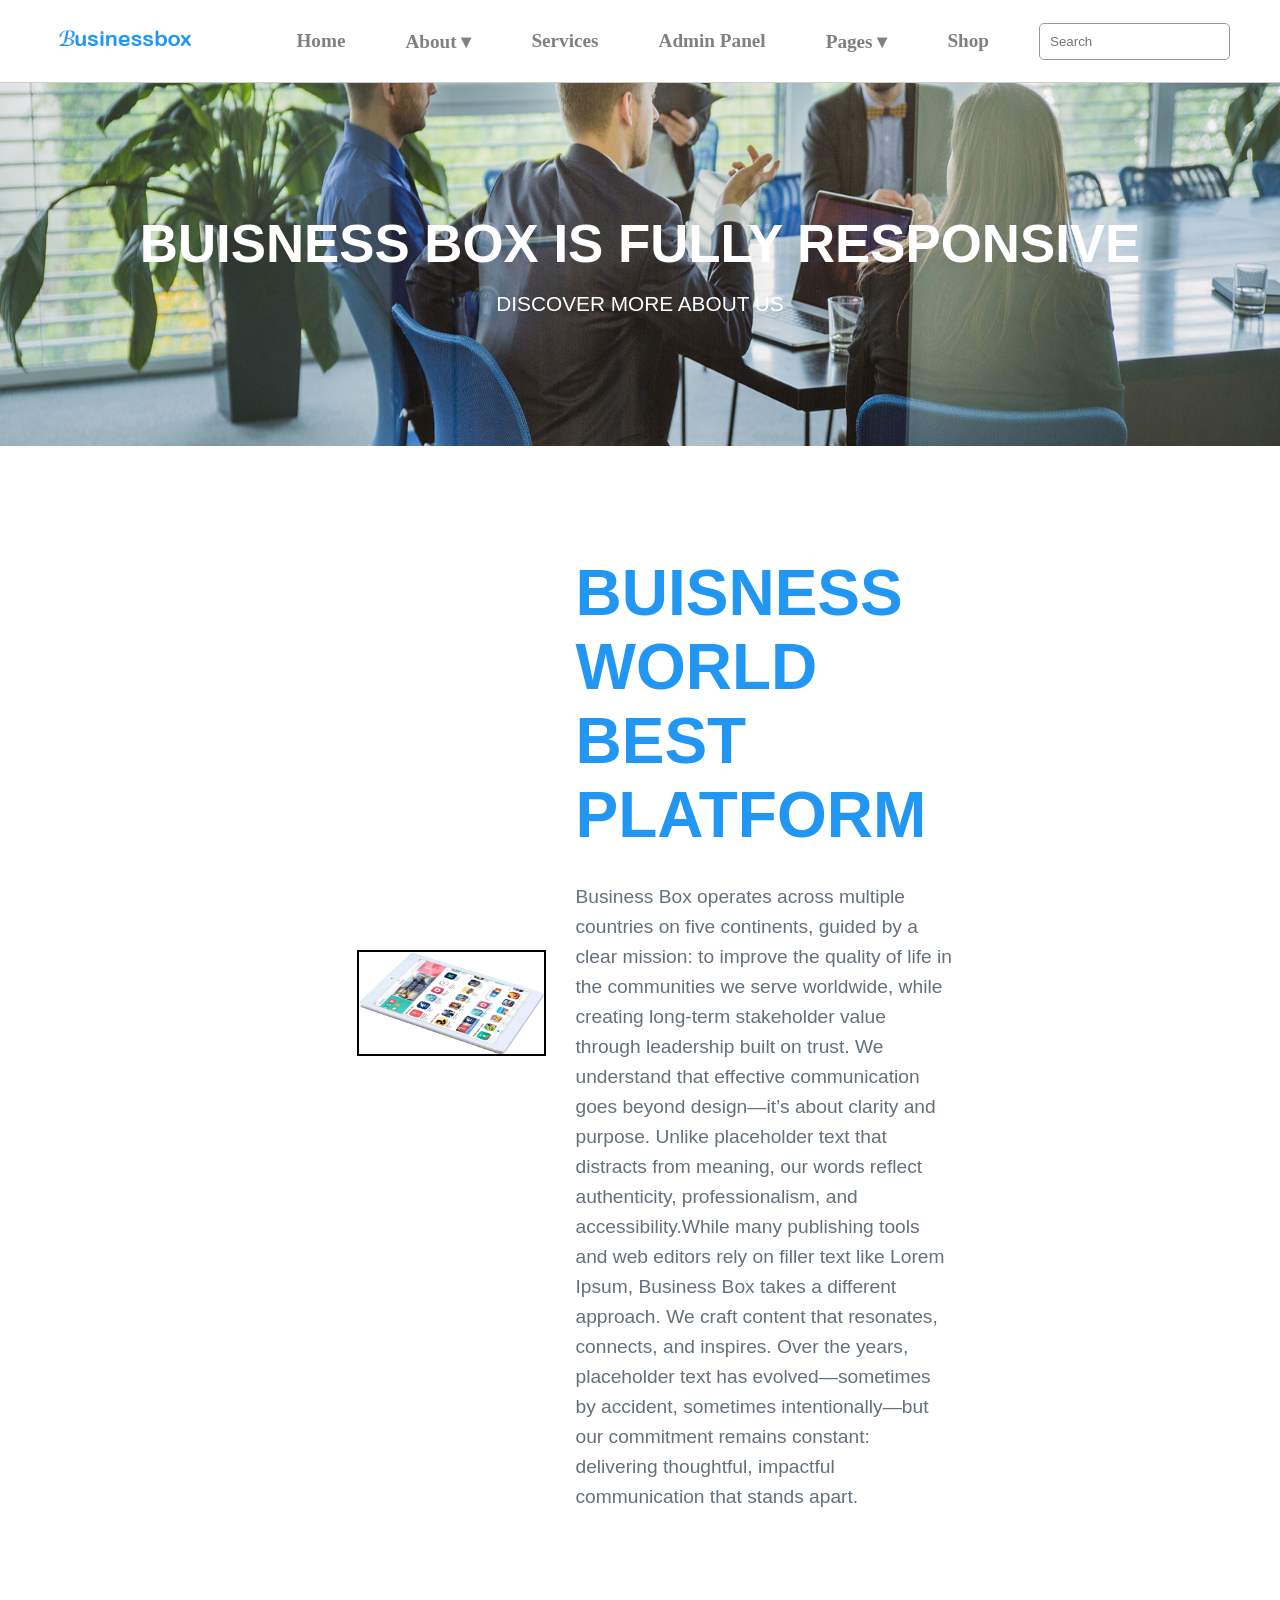
==== about.html @ 348d7e83 "swaped position of decIMG and decTXT, then added a border to the decIMG for better visbility" ====
<!DOCTYPE html>
<html lang="en">
<head>
     <meta charset="UTF-8">
     <meta name="viewport" content="width=device-width, initial-scale=1.0">
     <title>About us</title>
     <link rel="stylesheet" href="trueNorth.css">
</head>
<body>
      <!--HEADER SECTION -->

    <header id="header">
        <!-- company logo -->
        <div class="logo">
            <a href="index.html">
                <img src="images/logo-s.png" alt="TrueNorth Logo">
            </a>

        </div>

        <!-- top navigation links -->
        <nav id="topNav">

            <a href="index.html">Home</a>
            <div class="dropdown">
                <a href="">About &#9662</a>
                <div class="dropdownContent">
                    <a href="about.html">About us</a>
                    <a href="project.html">projects</a>
                    <a href="contact.html">contact us</a>
                </div>
            </div>
            <a href="services.html">Services</a>
            <a href="admin.html">Admin Panel</a>
            <!-- adding the dropdown for the pages btn -->
            <div class="dropdown">
                <a href="">pages &#9662</a>
                <div class="dropdownContent">
                    <a href="ourTeam.html">Meet out Team</a>
                    <a href="career.html">Career oppotunities</a>
                    <a href="FAQ.html">FAQ</a>
                    <a href="testimonials.html">Testimonials</a>
                </div>
            </div>
            <a href="shop.html">Shop</a>

            <!-- search bar -->
            <input type="search" placeholder="Search">

        </nav>
         </header>

         <!-- HERO SECTION -->

    <section id="aboutHero">

        <div class="aboutHeroTxt">
            <h3>Buisness box is fully responsive</h3> <br>
            <p>discover more about us</p>
        </div>
    </section>

    <!-- declarations section -->

    <section id="declaration">
        <div class="decTXTContainer">
            <div class="decIMG">
                <img src="images/imgi_3_ipad-tablet copy.png" alt="">
            </div>
            <div class="decTXT">
                <h2>Buisness <br> world best <br> platform</h2>
                <p>
                    Business Box operates across multiple countries 
                    on five continents, guided by a clear mission: 
                    to improve the quality of life in the communities
                     we serve worldwide, while creating long-term 
                     stakeholder value through leadership built on trust.
                     We understand that effective communication goes beyond 
                     design—it’s about clarity and purpose. Unlike placeholder 
                     text that distracts from meaning, our words reflect authenticity, 
                     professionalism, and accessibility.While many publishing tools 
                     and web editors rely on filler text like Lorem Ipsum, Business 
                     Box takes a different approach. We craft content that resonates, 
                     connects, and inspires. Over the years, placeholder text has 
                     evolved—sometimes by accident, sometimes intentionally—but our 
                     commitment remains constant: delivering thoughtful, impactful 
                     communication that stands apart.
            </p>
        </div>
            
        </div>
    </section>
        
        
     
</body>
</html>
---- trueNorth.css ----
/*
        GLOBAL RESET

/* removes default browser spacing */
*{
    margin: 0;
    padding: 0;
    box-sizing: border-box;
}

/* general body styling */
body{
    overflow-x: hidden;
    font-family: papyrus sans-serif;
}

/* HEADER SECTION */

#header{

    width: 100%;
    /* spacing inside header */
    padding: 20px 50px;

    /* horizontal alignment */
    display: flex;
    justify-content: space-between;
    align-items: center;
    border-bottom: solid 1px #ccc;
}

/* company logo */
.logo img{
    width: 150px;
}

/* navigation container */
#topNav{
    display: flex;
    align-items: center;
    justify-content: center;
    gap: 40px;
}
/* dropdown parent */
.dropdown{
    position: relative;
    display: inline-block;

}
/* adding features to the dropdown contents */

.dropdownContent{
    background-color: #f9f9f9;
    position: absolute;
    min-width: 250px;
    z-index: 1;
    display: none;
     box-shadow: 0px 8px 16px 0px rgba(0,0,0,0.2);
     padding: 10px 0;
}
.dropdownContent a{
    color: black;
}

.dropdownContent a:hover{
    border: 1.5px solid;
    background-color: #fafafa;
}

/* drowdownContent displays on hover */
.dropdown:hover .dropdownContent{
    display: block;
    position: absolute;
}
/* dropdown links */
.dropdown:hover a{
    display: block;
    margin:10px 0;
    padding: 5px 0;
}
/* hover border styling on pages  */
.dropdown:hover{
    border: 3px solid green;
    border-top: none;
    border-bottom: none;
}

/* nav links */
#topNav a{
    text-decoration: none;
    margin: 10px;
    color: grey;
    font-weight: bold;
    font-size: 1.2rem;
    text-transform: capitalize;
}

/* search input */
#topNav input{
    padding: 10px;
    border-radius: 5px;
    border: solid 1px #999;
}

/* HERO SECTION */

#hero{

    width: 100%;

    /* full screen height */
    min-height: 100vh;

    /* background image */
    background-image: url(images/home-banner-bg.jpg);

    background-size: cover;
    background-position: center;
    background-attachment: fixed;

    /* center content */
    display: flex;
    justify-content: center;
    align-items: center;
}

/* dark transparent text box */
#heroTXT{

    width: 50%;

    padding: 80px;

    border: solid 5px white;

    background-color: rgba(0,0,0,0.5);

    text-align: center;
}

/* hero heading */
#heroTXT h3{

    color: white;

    font-size: 4rem;
    text-transform: uppercase;
}


/* highlighted word */
#heroTXT span{
    color: #2294f2;
}


/* hero paragraph */
#heroTXT p{

    color: white;

    font-size: 1.5rem;

    margin-top: 20px;
}


/* contact button wrapper */
.contactBTN{
    margin-top: 40px;
}


/* contact button */
.contactBTN a{

    padding: 20px 50px;

    border: solid 1px white;

    text-decoration: none;

    color: white;

    transition: 0.4s;
}


/* hover effect */
.contactBTN a:hover{
    background-color: #2294f2;
}



/* =========================
    COMMITMENT SECTION
========================= */

#commitment{

    width: 100%;

    padding: 100px 20px;

    display: flex;
    justify-content: center;
}


/* text container */
.commitmentContent{

    width: 60%;

    text-align: center;
}


/* heading */
.commitmentContent h1{

    font-size: 3rem;

    color: #41464B;
}


/* decorative line */
.commitmentContent hr{

    width: 100px;
    height: 5px;

    background-color: #2294f2;

    margin: 30px auto;

    border: none;
}


/* paragraph */
.commitmentContent p{

    line-height: 30px;

    color: #717171;
}


/* button container */
.readMoreBtn{
    margin-top: 40px;
}


/* read more button */
.readMoreBtn a{

    padding: 15px 40px;

    border: solid 1px #2294f2;

    text-decoration: none;

    color: #2294f2;

    transition: 0.4s;
}


/* button hover */
.readMoreBtn a:hover{

    background-color: #2294f2;

    color: white;
}



/* =========================
        PROCESS SECTION
========================= */

#process{

    width: 100%;

    padding: 100px 40px;

    display: flex;

    justify-content: center;

    gap: 20px;
}


/* process cards */
.processCard{

    width: 30%;

    padding: 40px 20px;

    border-radius: 10px;

    text-align: center;

    transition: 0.4s;
}


/* card hover animation */
.processCard:hover{
    transform: translateY(-15px);
}


/* individual card colors */
.blue{
    background-color: #1993C8;
}

.green{
    background-color: #9BC53D;
}

.purple{
    background-color: #808f85;
}


/* icons */
.icon img{
    width: 90px;
}


/* card heading */
.processCard h3{
    text-transform: capitalize;
    margin-top: 20px;
    color: black;
}


/* card paragraph */
.processCard p{

    margin-top: 20px;

    color: white;

    line-height: 28px;
}



/*OFFERS SECTION*/

#offers{

    width: 100%;

    padding: 100px 40px;

    background-color: #DCE0D9;

    display: flex;

    gap: 20px;
}


/* left side content */
#offerLeft{
    width: 20%;
}


/* decorative blue line */
.line{
    width: 40px;
    height: 5px;
    background-color: white;
    margin: 10px 0;
}


/* offer button */
.offerBTN a{

    display: inline-block;

    padding: 15px 30px;

    background-color: #2294f2;

    color: white;

    text-decoration: none;
}


/* offer cards */
.offerContainer{

    width: 25%;

    background-color: white;

    border: solid 1px #ccc;
}


/* image wrapper */
.overlayContainer{
    position: relative;
}


/* images */
.overlayContainer img{

    width: 100%;

    display: block;
}


/* hover overlay */
.overlay{

    position: absolute;

    top: 0;
    left: 0;

    width: 100%;
    height: 100%;

    background-color: rgba(0,0,0,0.7);

    display: flex;

    justify-content: center;
    align-items: center;

    opacity: 0;

    transition: 0.4s;
}


/* show overlay on hover */
.overlayContainer:hover .overlay{
    opacity: 1;
}


/* overlay link */
.hoverLink a{

    color: #2294f2;
    text-decoration: none;
    font-size: 1.5rem;
}
/* overlay link hover effct  */
.hoverLink a:hover{
    text-decoration: underline;
    color: white;
}

/* text section */
.offerTXT{

    padding: 20px;

    text-align: center;
}


/* paragraph */
.offerTXT p{

    margin-top: 15px;

    line-height: 28px;
}



/*STORY SECTION*/

#storyContainer{

    width: 100%;

    padding: 100px 40px;
}


/* centered heading */
.storyHeader{

    text-align: center;

    margin-bottom: 50px;
}


/* heading */
.storyHeader h3{

    font-size: 2.5rem;

    text-transform: uppercase;
}


/* story wrapper */
#ourStory{

    display: flex;

    gap: 40px;
}


/* image container */
.storyIMG{
    width: 50%;
}


/* image */
.storyIMG img{
    width: 100%;
}


/* text content */
.storyTXT{
    width: 50%;
}


/* heading */
.storyTXT h3{
    text-transform: uppercase;
}


/* underline */
.underline{

    width: 80px;
    height: 5px;

    background-color: #2294f2;

    margin: 20px 0;
}


/* paragraph */
.storyTXT p{
    line-height: 30px;
}


/* bottom links */
.storyTextLogo{

    margin-top: 40px;

    display: flex;

    justify-content: space-between;
    align-items: center;
}


/* read more button */
.read{

    padding: 15px 40px;

    border: solid 1px #2294f2;

    text-decoration: none;

    color: #2294f2;

    transition: 0.4s;
}


/* hover effect */
.read:hover{

    background-color: #2294f2;

    color: white;
}



/*CONTACT SECTION*/

#contact{
    width: 100%;
    padding: 100px 20px;
    background-image: url(images/small-plant-near-technologies.jpg);
    background-repeat: no-repeat;
    background-size: 100% 100%;
    display: flex;
    justify-content: center;
}


/* form wrapper */
#formContainer{
    width: 60%;
    background-color: white;
    padding: 50px;
    border-radius: 10px;
    opacity: 0.8;
    box-shadow: 0px 0px 20px rgba(0,0,0,0.9);
}
#formContainer *{
    opacity: 1;
}
/* contact section header */

.contactHeader{
    width: 100%;
    text-align: center;
    font-size: 2rem;
    margin: 50px 0px;
    text-transform: uppercase

}

/* form layout */
#formContainer form{
    display: flex;
    flex-direction: column;
}


/* labels */
#formContainer label{
    margin-top: 20px;
    margin-bottom: 10px;

    font-weight: bold;
}

/* inputs and textarea */
#formContainer input,
#formContainer textarea{

    width: 100%;

    padding: 15px;

    border: solid 1px #ccc;

    border-radius: 5px;

    font-size: 1rem;
}

/* textarea height */
#formContainer textarea{

    height: 150px;

    resize: vertical;
}


/* submit button */
#formContainer button{

    margin-top: 30px;

    padding: 15px;

    background-color: #2294f2;

    color: white;

    border: none;

    cursor: pointer;

    font-size: 1rem;

    border-radius: 5px;

    transition: 0.4s;
}

/* button hover */
#formContainer button:hover{
    background-color: #0d6fc2;
}

/* pillar parent container */

#pillars{
    width: 100%;
    height: 60vh;
    display: flex;
    justify-content: center;
    align-items: center;
    gap: 20px;
    margin: 100px 10px;
    padding:50px;

}
/* pillarChild container */
#pillars .pillarChild{
    width: 20%;
    height: 50vh;
    font-size: 1rem;
    text-align: center;
    background-color: #f0f0f0;

}
/* pillar image size and style */
.pillarChild img{
    width: 100%;
}
/* pillarchild header */
.pillarChild h4{
    color: black;
    text-transform: uppercase;
    margin: 20px 0;
}
/* pillarchild paragrapgh */
.pillarChild p{
    margin: 5px 5px 20px 5px;
}
/* pillar button */
.pillarChild a{
    color: #2294f2;
    text-decoration: none;
    text-transform: capitalize;
}
/* applying the hover effect of the pillarChild container */
.pillarChild:hover{
    transform: translateY(-15px);
    transition-duration: .8s;
    box-shadow: 5px 5px #2294f2;
}

/* what we do section' */

#whatWeDO{
    width: 50%;
    height: auto; 
     display: block;
}
.whatWeDo{
    background-color: red;
}
 .insightContainer{
    width: 100%;
    height: 60vh;
    display: flex;
    background-color: #0a88a2;
    color: white;
    justify-content: space-evenly;
    align-items: center;
    padding: 10px;
 }
 .partner{
    width: 20%;
    height: 20vh;
    
 }
 /* headers inside the .partner container */
 .partner h2{
    font-size: 2rem;
    text-transform: capitalize;
 }
 .rowContainer{
    
    display: block;
    height: auto;
    width: 20%;
    margin: 0 20px;
    
 }

 /* horizontal effect of the subrow container */

 .rowContainer .subRow{
    display: flex;
    width:100%;
    gap: 20px;
    height: auto;
    margin: 0 0 120px 0;

    
 }
 /* subrow container */
 

 /* subrow icons */
 .subRow img{
    width: 50px;
    filter: invert(1);
    height: 50px;    
}
 /* subrow text */
 .subRowText{
    text-align: left;
    font-size: 1.1rem;
 }

 /* subRowText headers  */
 .subRowText h4{
    color: white;
    font-size: 1.2rem;
    text-transform: capitalize;
 }

/* footer section */

#footer{
    width: 100%;
    height: 60vh;
    border-radius: 10px;
    margin: 50px 0;

    /* footer backgroun-image */

    background-image: url(images/108908.jpg);
    background-repeat: no-repeat;
    background-size: 100% 100%; 
    display: flex;
    justify-content: center;
    align-items: center;

}

/* footerContainer */
.footerContainer{
    /* horizontal positioning */
    display: flex;
    justify-content: space-evenly;
    align-items: center;
    width: inherit;
    height: auto;
}

/* footer logo section */

.footerContainer .aboutLogo{
    width: 20%;
    height: 20vh;
    
}

/* aboutLogo paragraph */

.aboutLogo p{
    color: white;
    font-size: 1.1rem;
    font-family: papyrus;
    text-transform: capitalize;
}
.company{
    width: 10%;
    text-align: left;
    height: auto;
    display: block;
}

/* bottomNAv links */
.bottomNav a{
    display: block;
    margin: 10px;
    text-align: left;
    text-transform: capitalize;
    text-decoration: none;
    color: white;
    font-size: 1rem;
    
}
/* hover effect of on the footer links */
.bottomNav a:hover{
    color: #0d6fc2;
    text-decoration: underline;
    transition-duration: .3s;
}
    
/* footer Resources section */
.resources{
    width: 10%;
    height: auto;
}

/* ...........ABOUT PAGE HERO SECTION ...........*/

#aboutHero{
    width: 100%;
    min-height: 40vh;
    background-image: url(images/imgi_13_banner-1.jpg);
    background-size: contain;
    background-size: 100% 100%;
    background-repeat: no-repeat;
    background-position: center;
}

/* about hero txt */

.aboutHeroTxt{
    background-color: none;
    width: 100%;
    display: inline-block;
    padding: 130px;
    height: auto;
    font-family: Roboto, sans-serif;
    text-align: center;
}
.aboutHeroTxt h3{
    color: white;
    font-family: inherit;
    text-transform: uppercase;
    font-size: 3.3em;
}
.aboutHeroTxt p{
    color: white;
    font-family: inherit;
    font-size: 1.3rem;
    text-transform: uppercase;
}

/* Declarations section */
#declaration{
    width: 100%;
    height: auto;
    display: flex;
    margin: 50px 0;
    padding: 10px;
    justify-content: center;
    
}

#declaration div.decTXTContainer{
    width: 50%;
    display: flex;
    margin: 50px 0;
    justify-content: center;    
}

/* dec TXT */

.decTXT{
    font-family: Roboto, sans-serif;
    width: 60%;
    
}
.decTXT h2{
    color: rgba(33, 150, 243, 1);
    text-transform: uppercase;
    font-size: 4rem;
    
}

.decTXT p{
    color: RGB(100, 112, 123);
    font-family: hind, sans-serif;
    font-size: 1.2em;
    line-height: 30px;
    margin: 30px 0;
}
/* decIMG container */

.decIMG{
    width: 30%;
    display: flex;
    height: 500px;
    margin: 0 30px;
  flex-direction: column;
  justify-content: flex-end; /* pushes content to the bottom */   

}

/* dec img */

.decIMG img {
    width: 100%;
    border: 2px solid black;
    
}
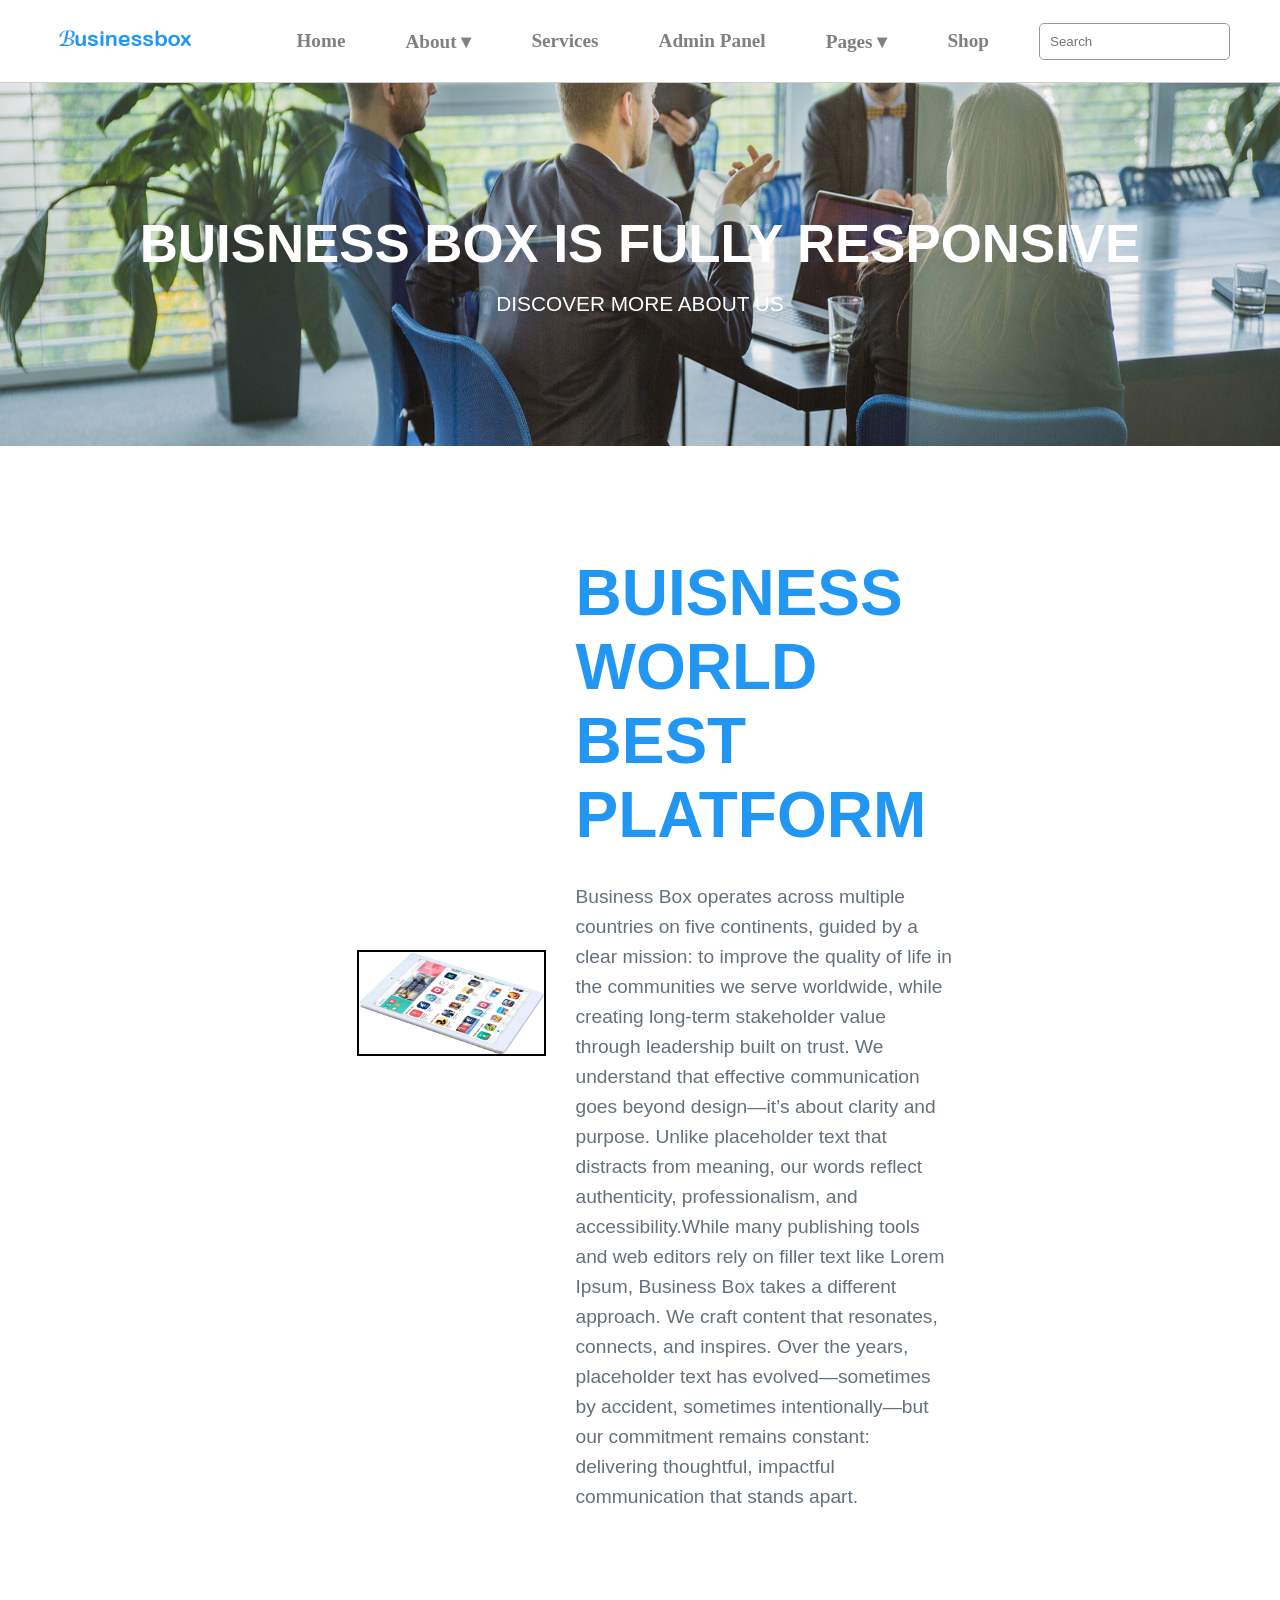
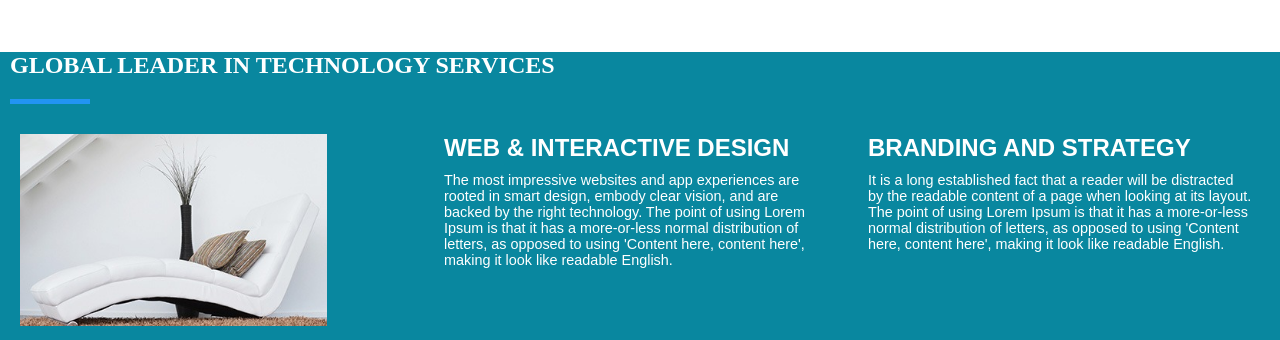
==== commit 5a76bee6: "added a new 'leaders ection" ====
--- a/about.html
+++ b/about.html
@@ -87,9 +87,50 @@
                      communication that stands apart.
             </p>
         </div>
-            
         </div>
     </section>
+
+    <section id="leaders">
+        <div class="leaderHeader">
+        <h1>global leader in technology services</h1>
+        <div class="underline"></div>
+        </div>
+        <div class="contentFlex">
+           <div class="contentChild">
+             <img src="images/imgi_4_news-5.jpg" alt="">
+           </div>
+
+           <div class="contentChild">
+            <h3>Web & interactive design</h3>
+            <p>
+                The most impressive websites and app 
+                experiences are rooted in smart design, 
+                embody clear vision, and are backed by 
+                the right technology. The point of using 
+                Lorem Ipsum is that it has a more-or-less 
+                normal distribution of letters, as opposed 
+                to using 'Content here, content here', 
+                making it look like readable English.
+            </p>
+
+           </div>
+           <div class="contentChild">
+            <h3>branding and strategy</h3>
+            <p>
+                It is a long established fact that a reader
+                 will be distracted by the readable content 
+                 of a page when looking at its layout. 
+                 The point of using Lorem Ipsum is that it 
+                 has a more-or-less normal distribution of letters, 
+                 as opposed to using 'Content here, content here',
+                  making it look like readable English.
+            </p>
+           </div>
+
+
+        </div>
+    </section>
+
         
         
      
--- a/trueNorth.css
+++ b/trueNorth.css
@@ -1001,4 +1001,46 @@
     width: 100%;
     border: 2px solid black;
     
+}
+
+/* leaders section */
+#leaders{
+    width: 100%;
+    height: auto;
+    background-color: #09879f;
+}
+#leaders .leaderHeader{
+    width: 100%;
+    text-align: left;
+    text-transform: uppercase;
+    color: white;
+    margin: 10px;
+}
+
+.contentFlex{
+    width: 100%;
+    height: auto;
+    display: flex;
+
+
+}
+.contentFlex > .contentChild{
+    width: 30%;
+    margin: 10px 20px;
+    color: white;
+    font-family: ROboto, sans-serif;
+
+}
+.contentChild img{
+    width: 80%;
+}
+.contentChild h3{
+    color: white;
+    font-size: 1.5em;
+    text-transform: uppercase;
+    margin: 0 0 10px;
+    
+}
+.contentChild p{
+    font-size: 0.9rem;
 }
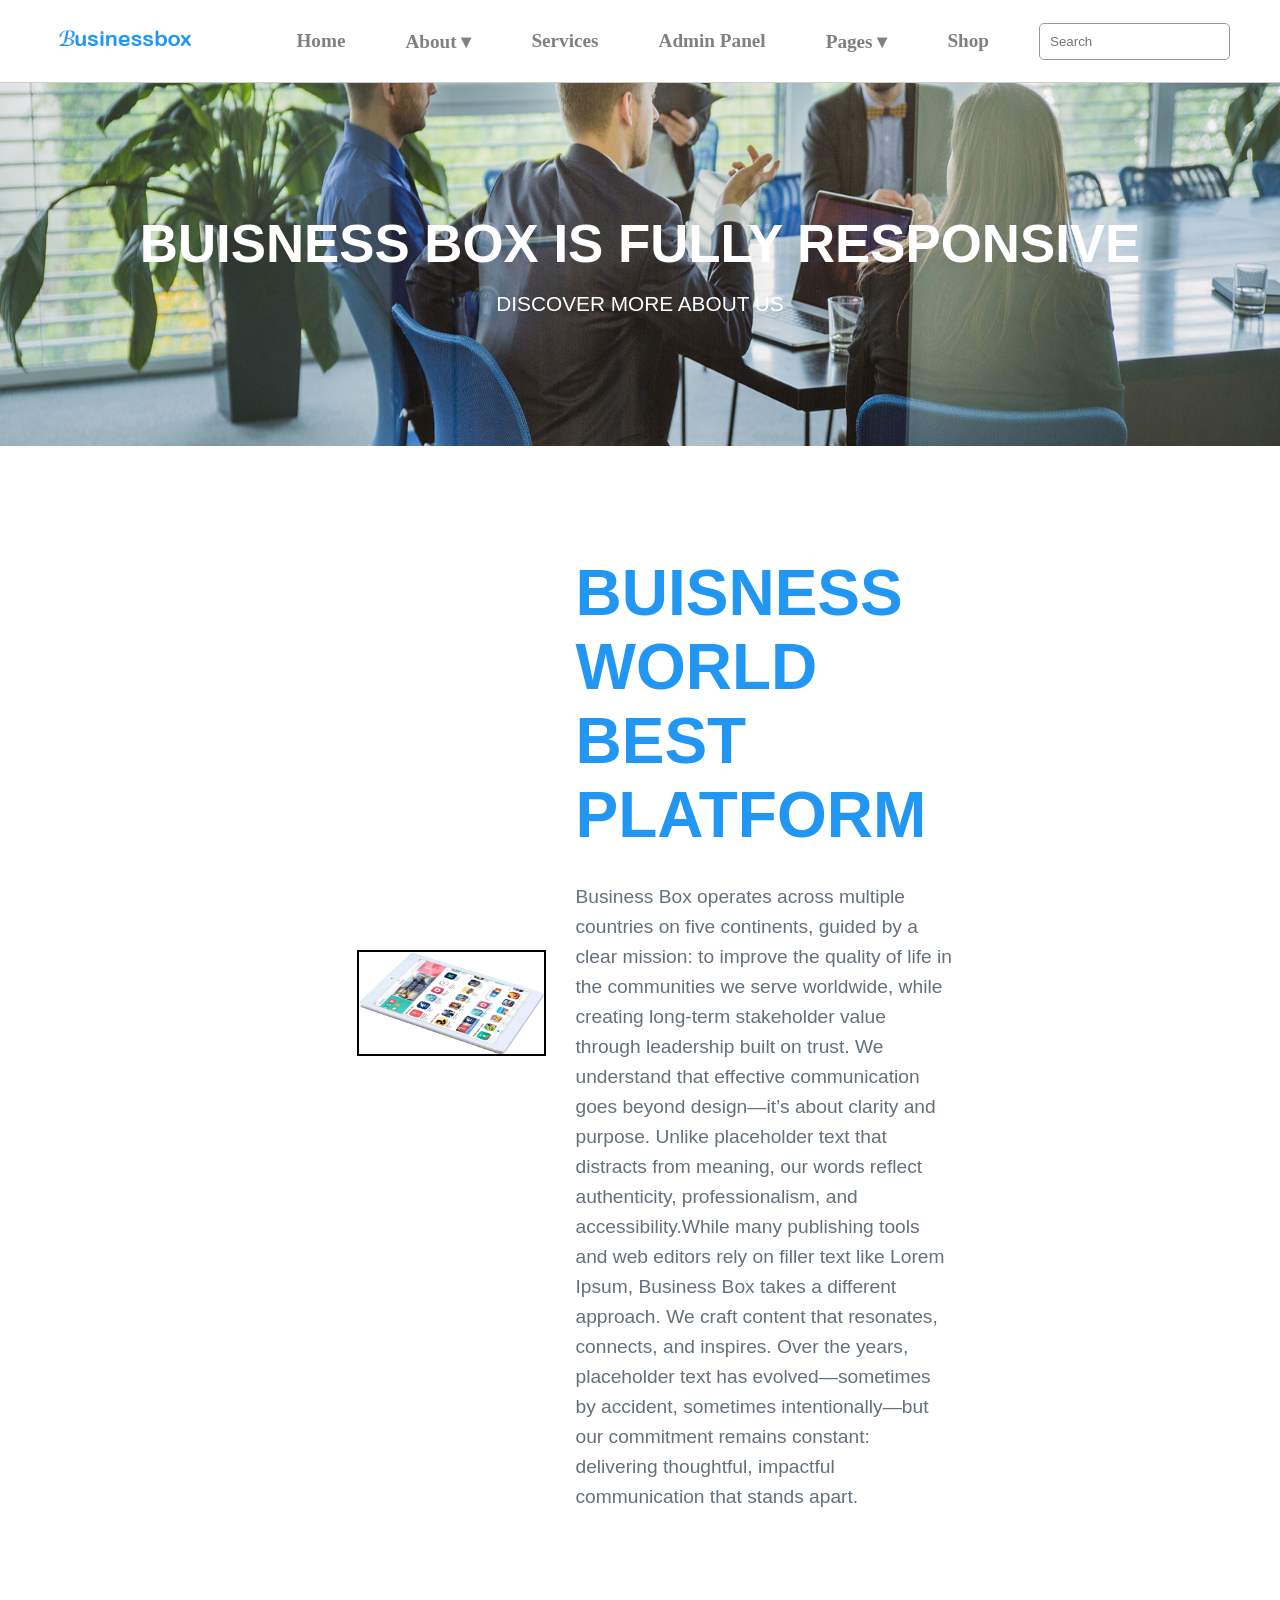
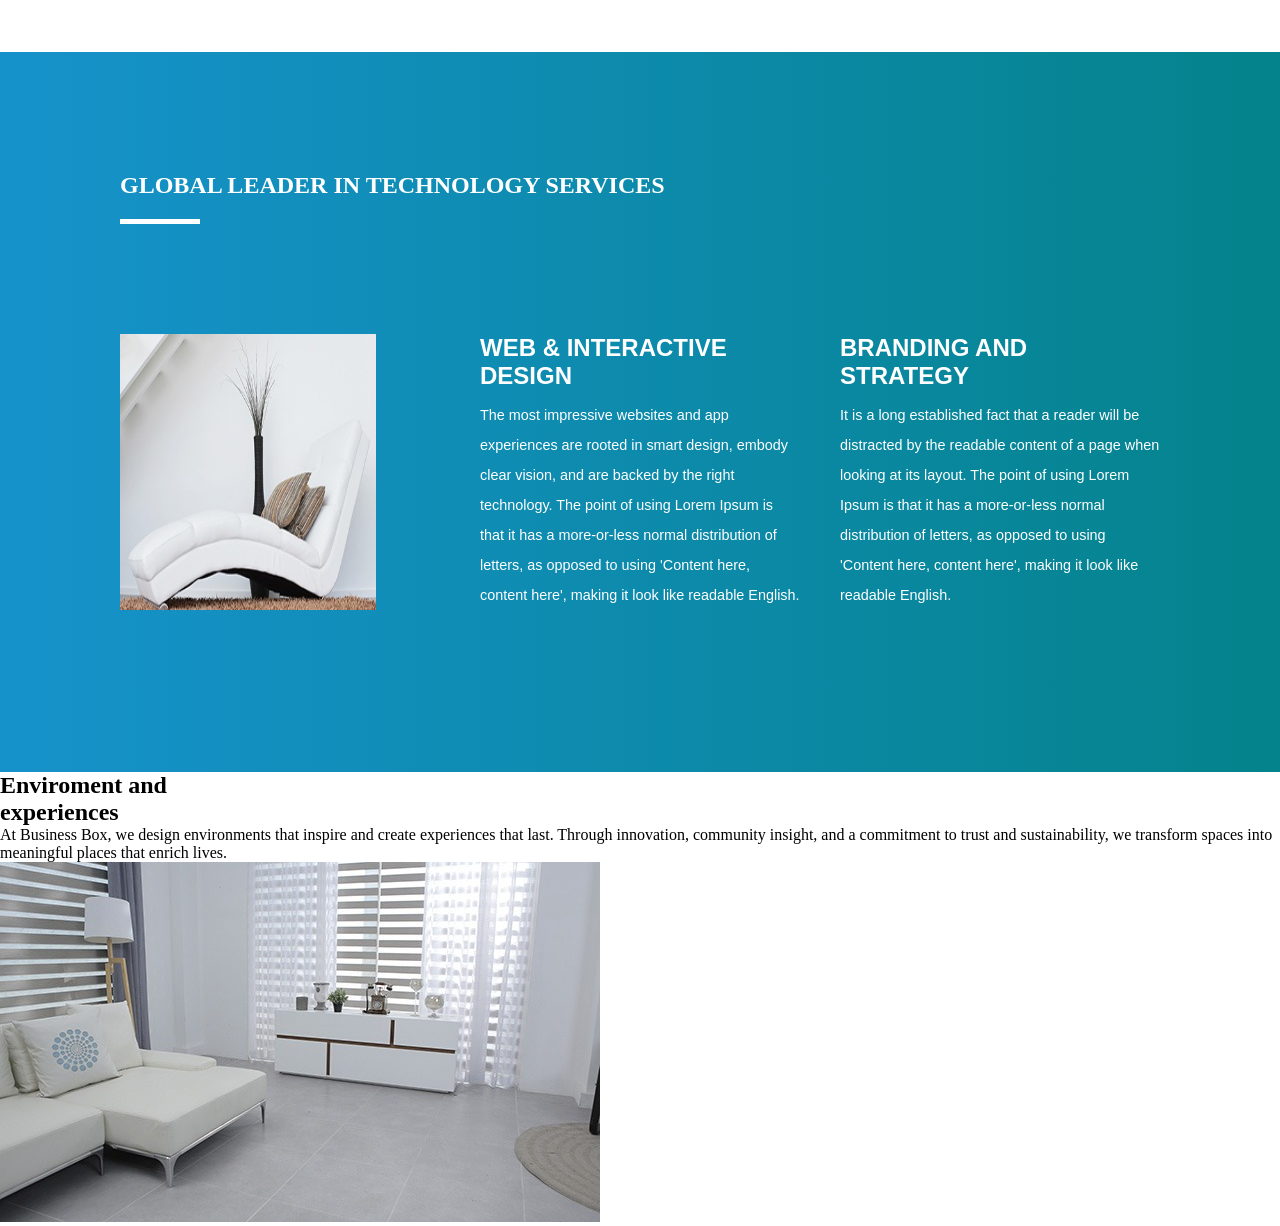
==== commit 5e6b70d8: "added new grid section" ====
--- a/about.html
+++ b/about.html
@@ -93,7 +93,7 @@
     <section id="leaders">
         <div class="leaderHeader">
         <h1>global leader in technology services</h1>
-        <div class="underline"></div>
+        <div class="underline" style="background-color: white;"></div>
         </div>
         <div class="contentFlex">
            <div class="contentChild">
@@ -131,6 +131,30 @@
         </div>
     </section>
 
+        <!-- Grid Section -->
+
+    <section id="gridContainer">
+        <div class="gridParent">
+            <div class="gridTXT">
+                <h2>Enviroment and <br> experiences</h2>
+                <p>
+                    At Business Box, we design environments 
+                    that inspire and create experiences that last. 
+                    Through innovation, community insight, and a
+                     commitment to trust and sustainability, we 
+                     transform spaces into meaningful places that 
+                     enrich lives.
+                </p>
+                <!-- grid image -->
+            </div>
+            <div class="gridIMG">
+                <img src="images/imgi_5_image-3 copy.jpg" alt="">
+
+            </div>
+        </div>
+
+    </section>
+
         
         
      
--- a/trueNorth.css
+++ b/trueNorth.css
@@ -1003,29 +1003,35 @@
     
 }
 
-/* leaders section */
+/* LEADERS SECTION */
+
 #leaders{
     width: 100%;
-    height: auto;
-    background-color: #09879f;
-}
+    height: 80vh;
+    padding: 100px;
+    /* background gradient effect */
+
+    background-image: linear-gradient(90deg, #1692cb, #04838c );
+} 
 #leaders .leaderHeader{
     width: 100%;
     text-align: left;
     text-transform: uppercase;
     color: white;
-    margin: 10px;
+    margin: 20px;
 }
 
 .contentFlex{
     width: 100%;
     height: auto;
     display: flex;
+    margin: 100px 0;
 
 
 }
 .contentFlex > .contentChild{
     width: 30%;
+    height:auto;
     margin: 10px 20px;
     color: white;
     font-family: ROboto, sans-serif;
@@ -1033,6 +1039,7 @@
 }
 .contentChild img{
     width: 80%;
+    height: 100%;
 }
 .contentChild h3{
     color: white;
@@ -1043,4 +1050,7 @@
 }
 .contentChild p{
     font-size: 0.9rem;
-}+    line-height: 30px;
+}
+
+/* GRID CONTAINER SECTION */
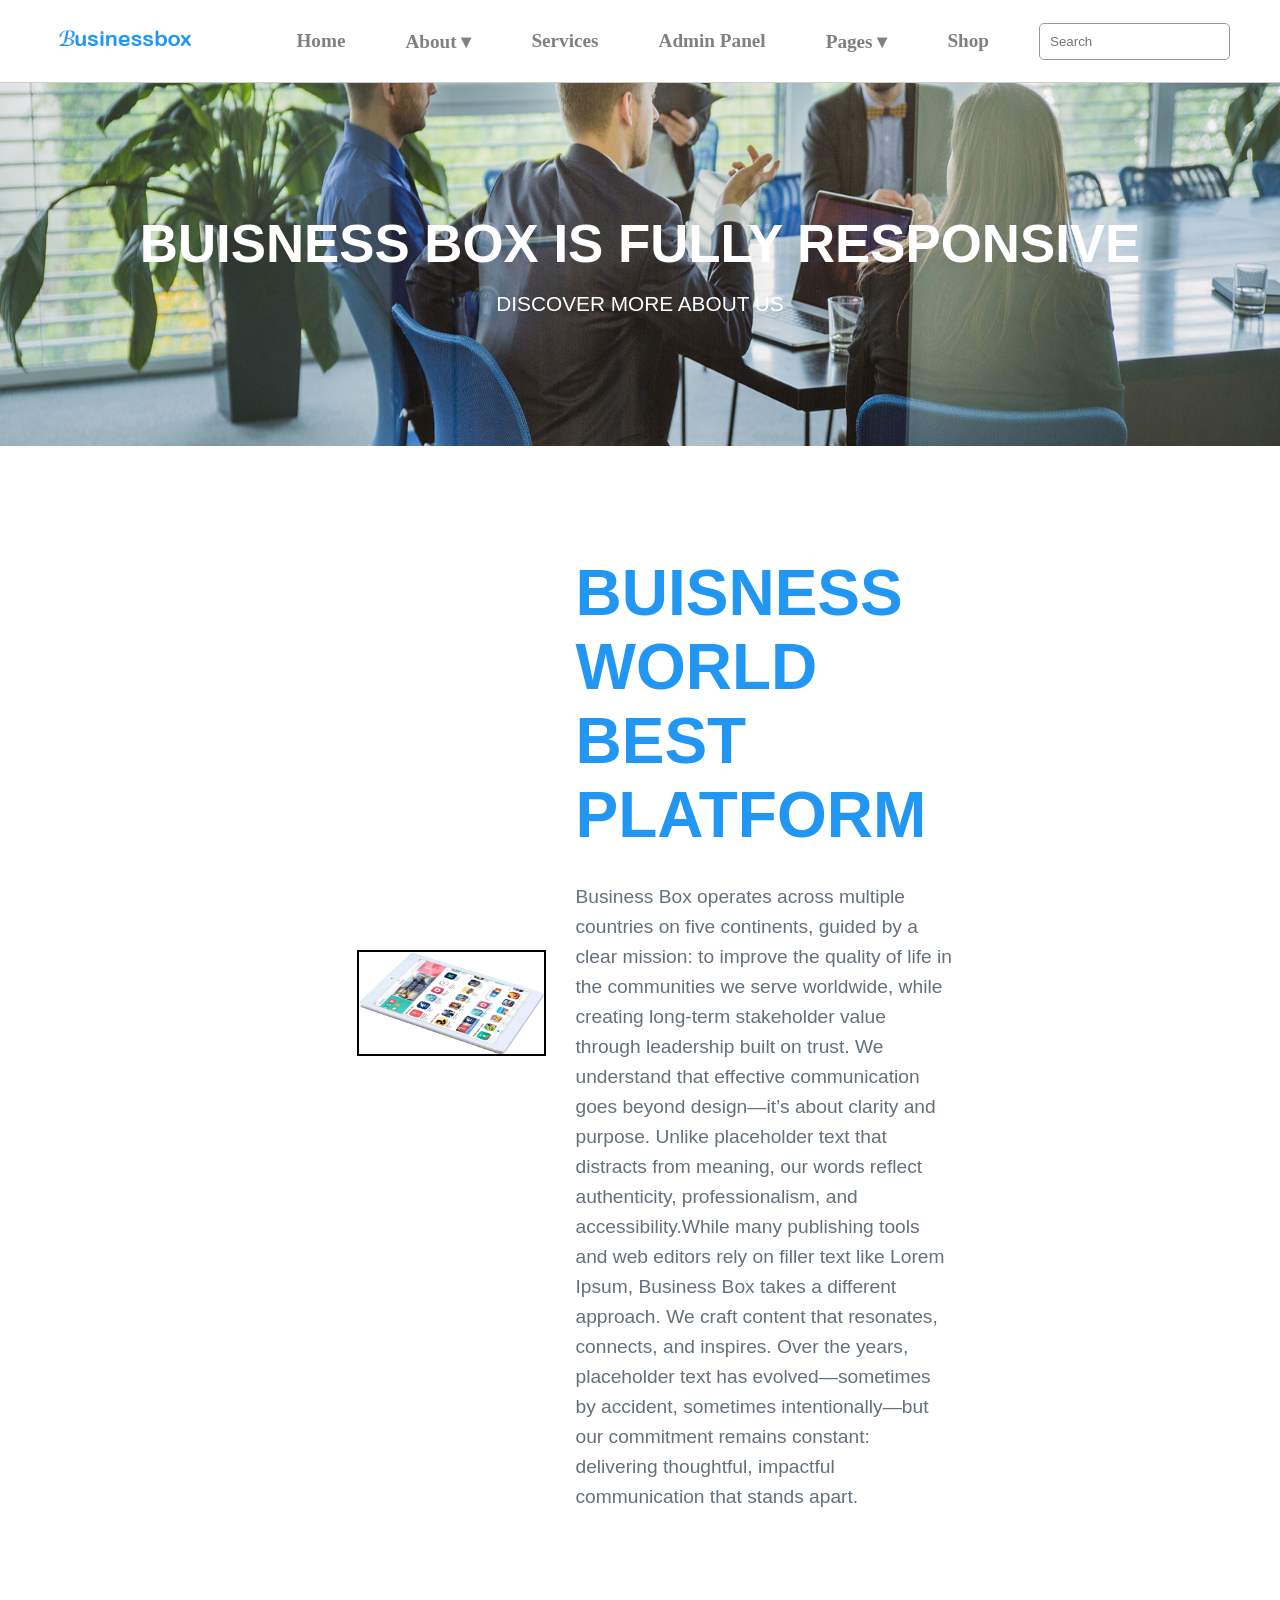
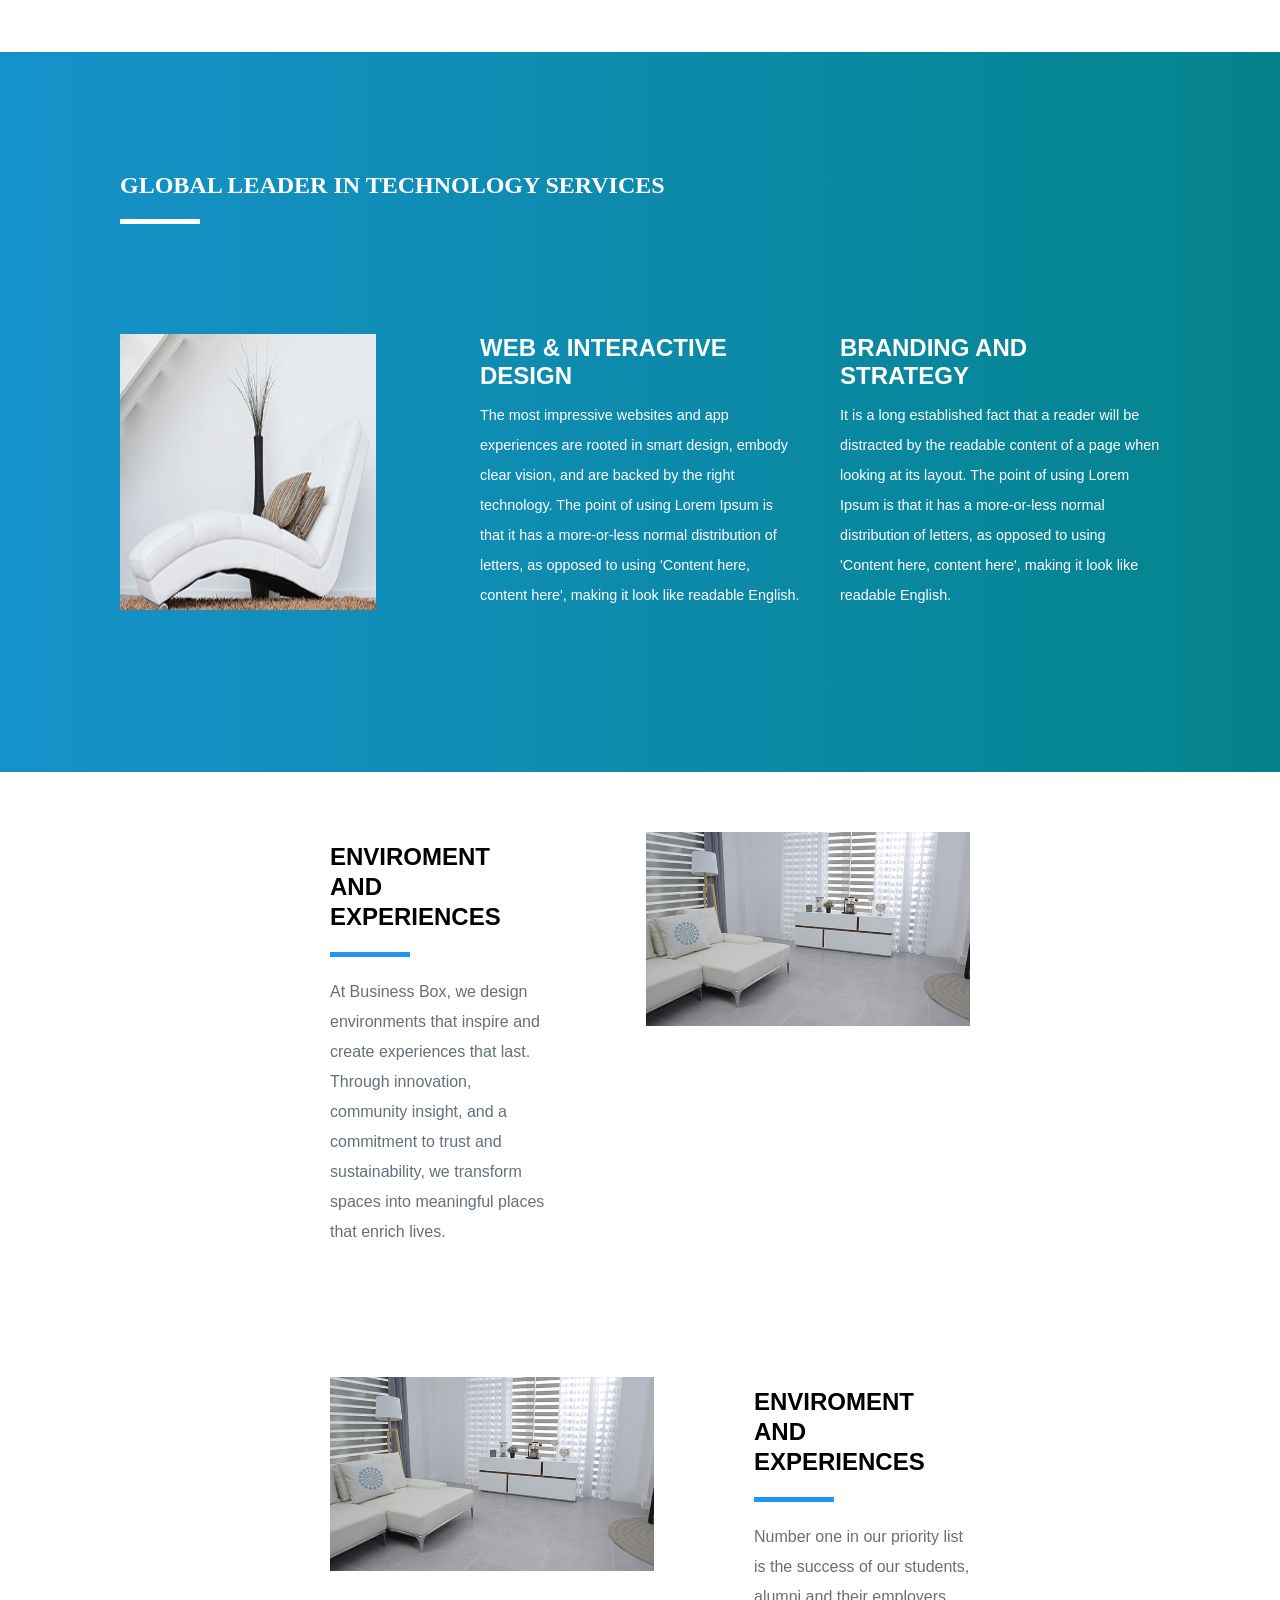
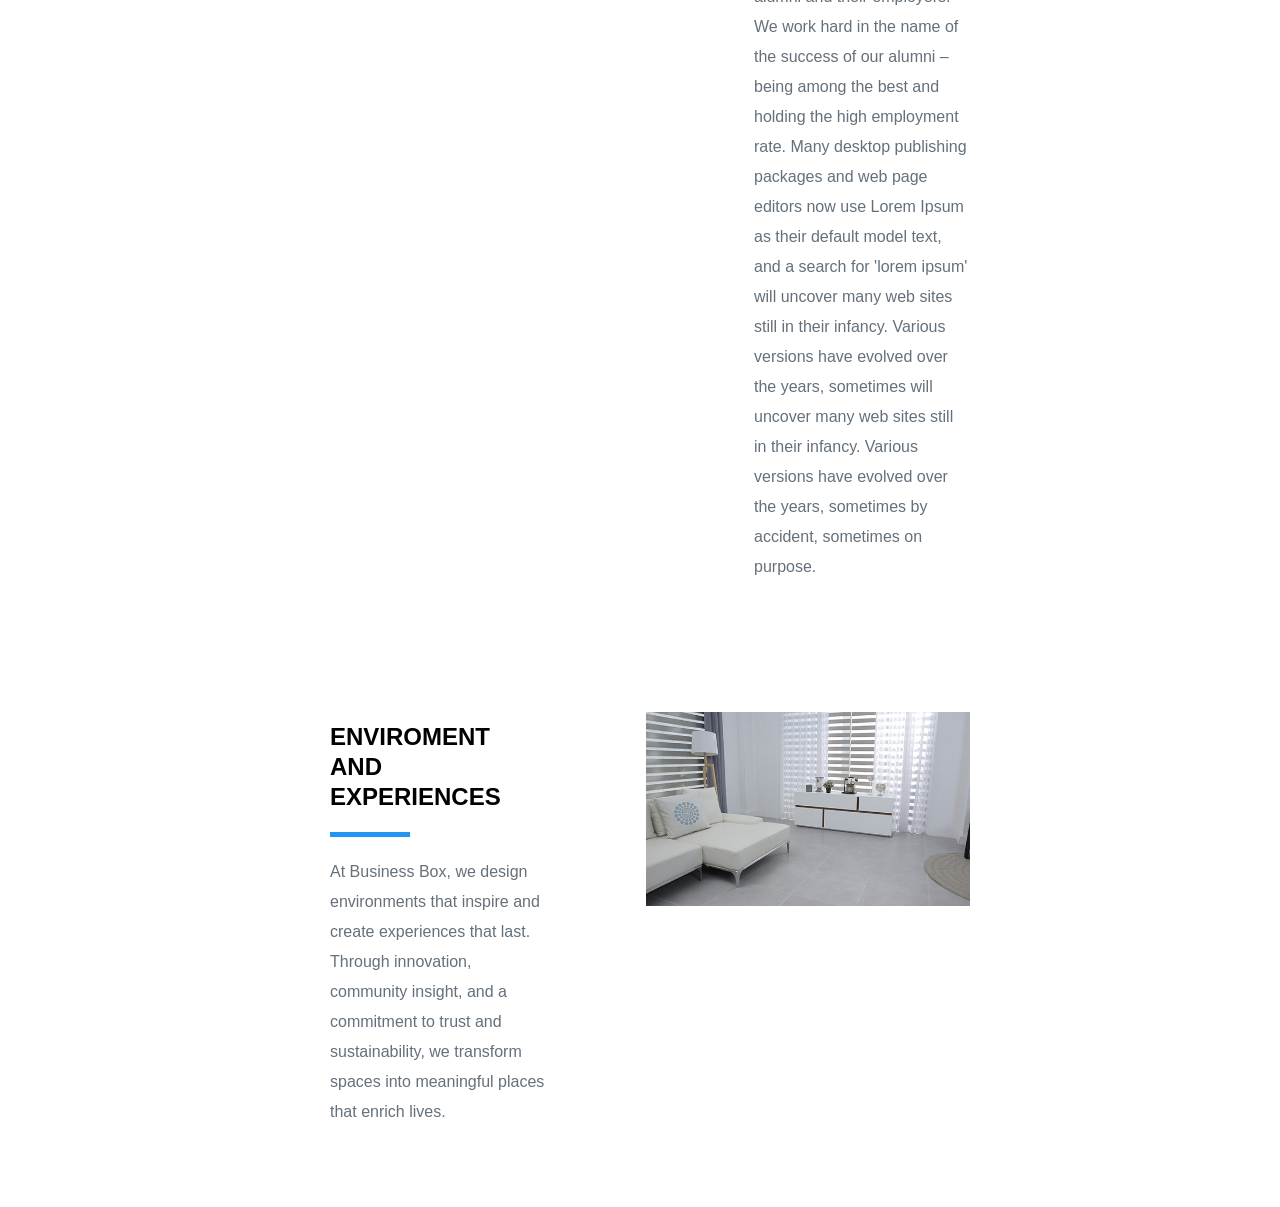
==== commit 6177f316: "added new sections to the grid container" ====
--- a/about.html
+++ b/about.html
@@ -137,6 +137,7 @@
         <div class="gridParent">
             <div class="gridTXT">
                 <h2>Enviroment and <br> experiences</h2>
+                <div class="underline"></div>
                 <p>
                     At Business Box, we design environments 
                     that inspire and create experiences that last. 
@@ -152,7 +153,51 @@
 
             </div>
         </div>
-
+    </section>
+
+     <section id="gridContainer">
+        <div class="gridParent">
+             <!-- grid image -->
+            
+            <div class="gridIMG">
+                <img src="images/imgi_5_image-3 copy.jpg" alt="">
+
+            </div>
+
+            <!-- grid text -->
+             
+            <div class="gridTXT">
+                <h2>Enviroment and <br> experiences</h2>
+                <div class="underline"></div>
+                <p>
+                    Number one in our priority list is the success of our students, alumni and their employers. We work hard in the name of the success of our alumni – being among the best and holding the high employment rate. Many desktop publishing packages and web page editors now use Lorem Ipsum as their default model text, and a search for 'lorem ipsum' will uncover many web sites still in their infancy.
+
+Various versions have evolved over the years, sometimes will uncover many web sites still in their infancy. Various versions have evolved over the years, sometimes by accident, sometimes on purpose.
+                </p>
+               
+        </div>
+    </section>
+
+     <section id="gridContainer">
+        <div class="gridParent">
+            <div class="gridTXT">
+                <h2>Enviroment and <br> experiences</h2>
+                <div class="underline"></div>
+                <p>
+                    At Business Box, we design environments 
+                    that inspire and create experiences that last. 
+                    Through innovation, community insight, and a
+                     commitment to trust and sustainability, we 
+                     transform spaces into meaningful places that 
+                     enrich lives.
+                </p>
+                <!-- grid image -->
+            </div>
+            <div class="gridIMG">
+                <img src="images/imgi_5_image-3 copy.jpg" alt="">
+
+            </div>
+        </div>
     </section>
 
         
--- a/trueNorth.css
+++ b/trueNorth.css
@@ -1054,3 +1054,41 @@
 }
 
 /* GRID CONTAINER SECTION */
+#gridContainer{
+    width: 100%;
+    height: auto;
+    margin: 10px;
+    display: flex;
+    justify-content: center;
+
+}
+.gridParent{
+    width: 50%;
+    height: auto;
+    margin: 50px 0;
+    display: flex;
+    gap: 100px;
+}
+.gridTXT{
+    display: inline-block;
+    width: 40%;
+    font-family: roboto, sans-serif;
+    font-size: 1rem;
+    line-height: 30px;
+}
+.gridTXT h2{
+    text-transform: uppercase;
+    margin: 10px 0;
+}
+.gridTXT p{
+    color:RGB(100, 112, 123);
+    font-family: hind, sans-serif;
+    font-size: 1rem;
+    margin: 20px 0;
+}
+.gridIMG{
+    width: 60%;
+}
+.gridIMG img{
+    width: 100%;
+}
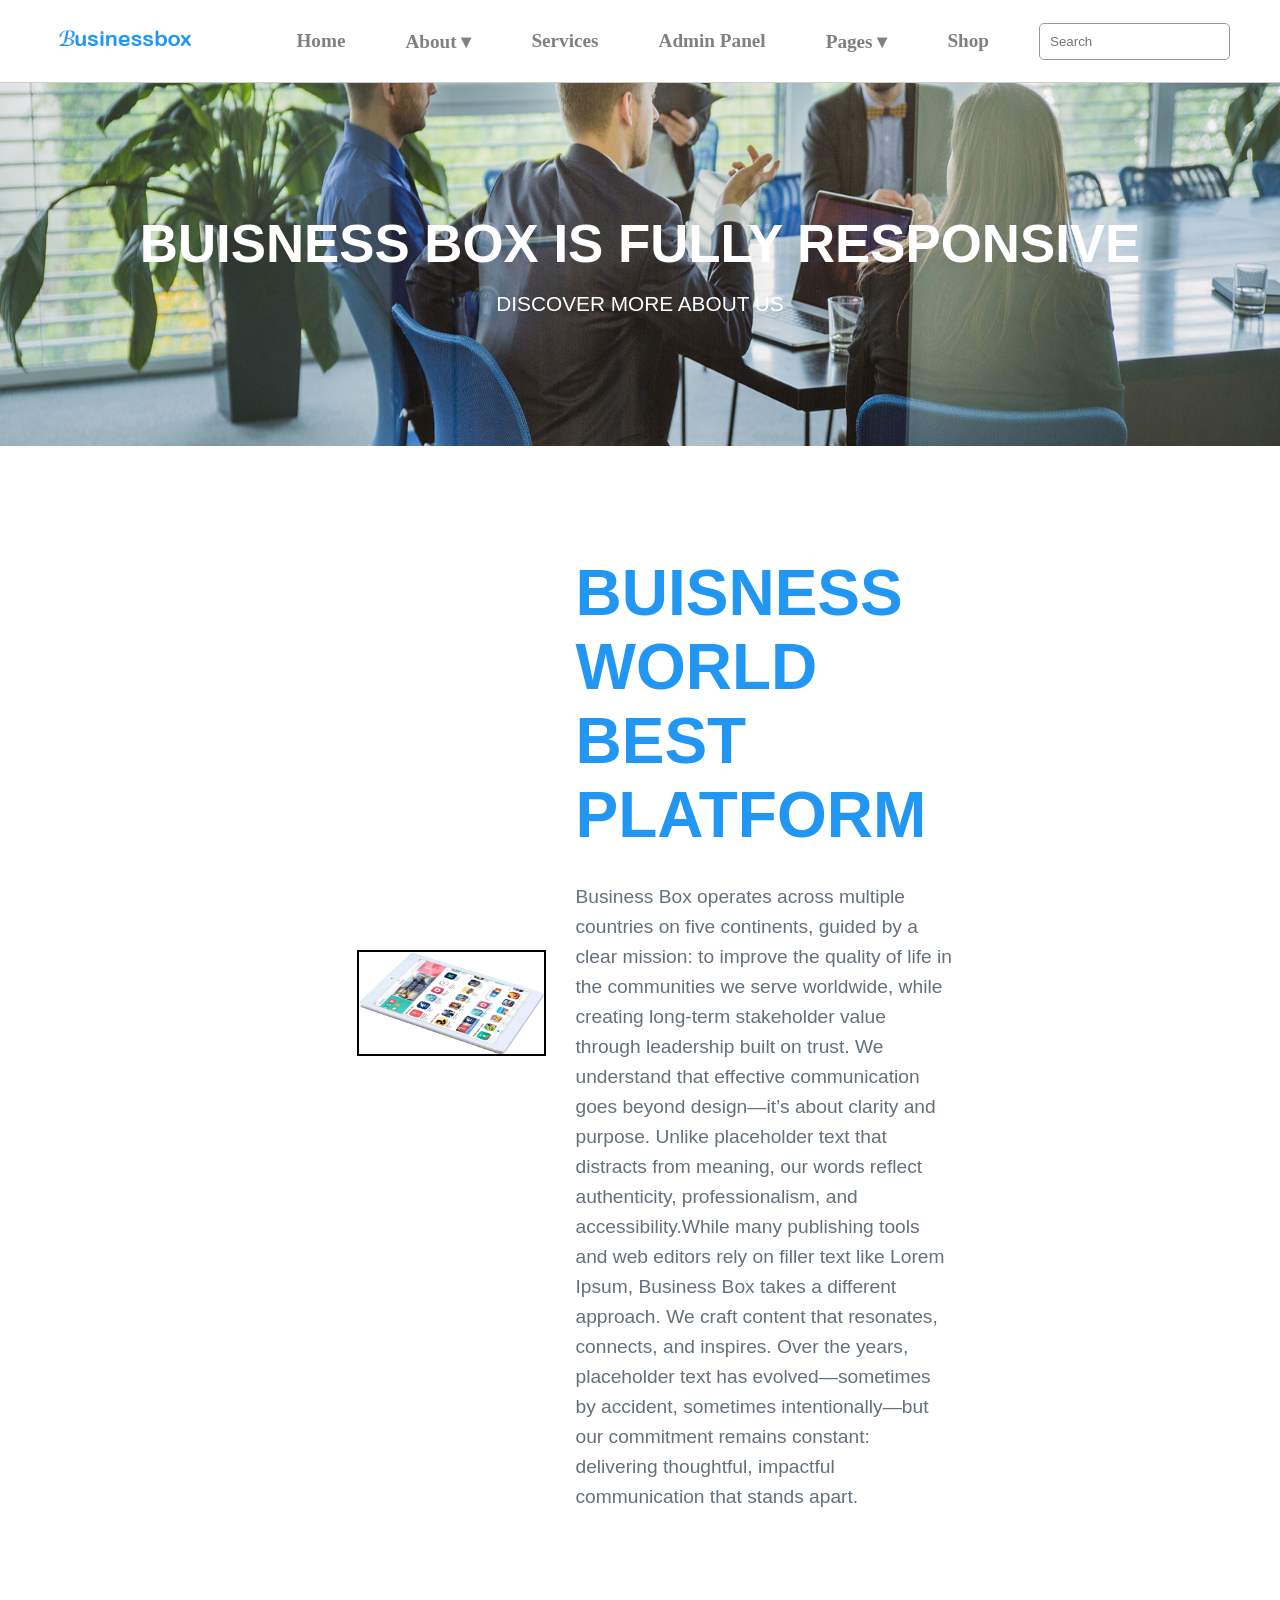
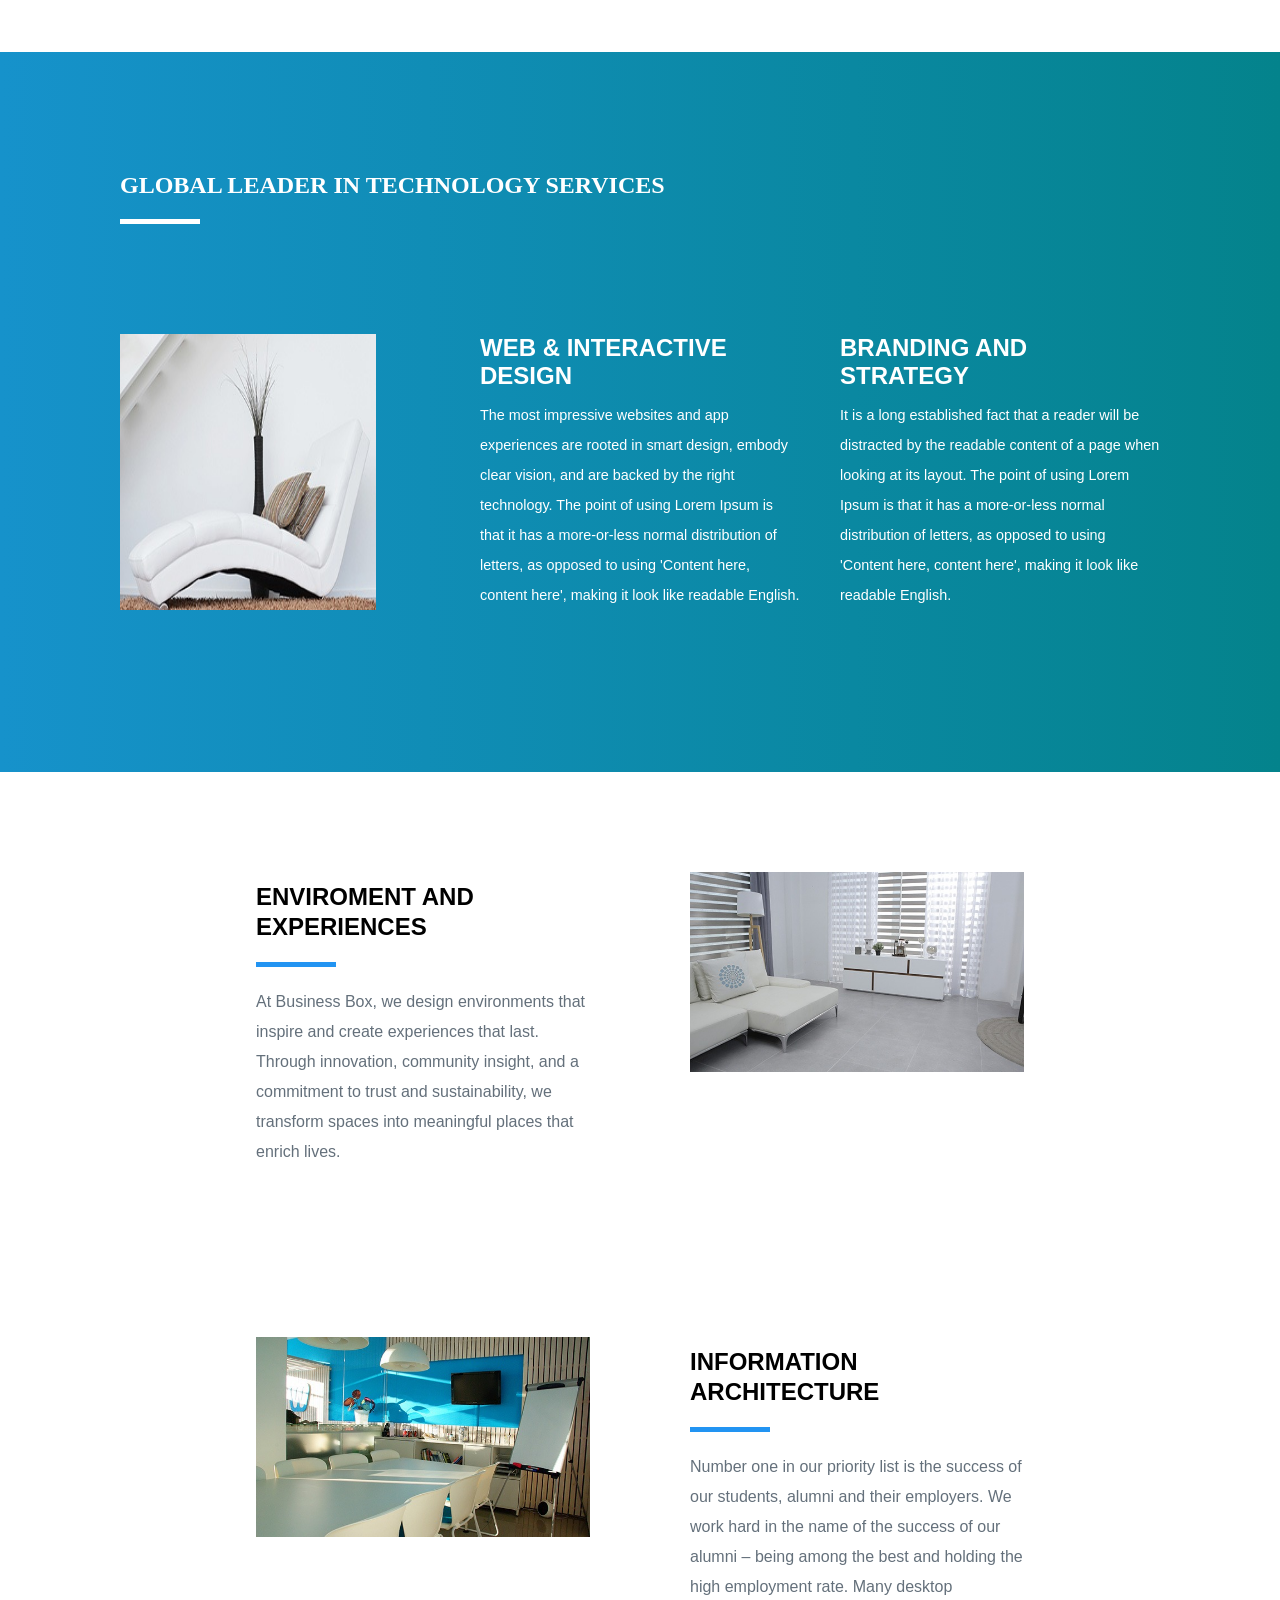
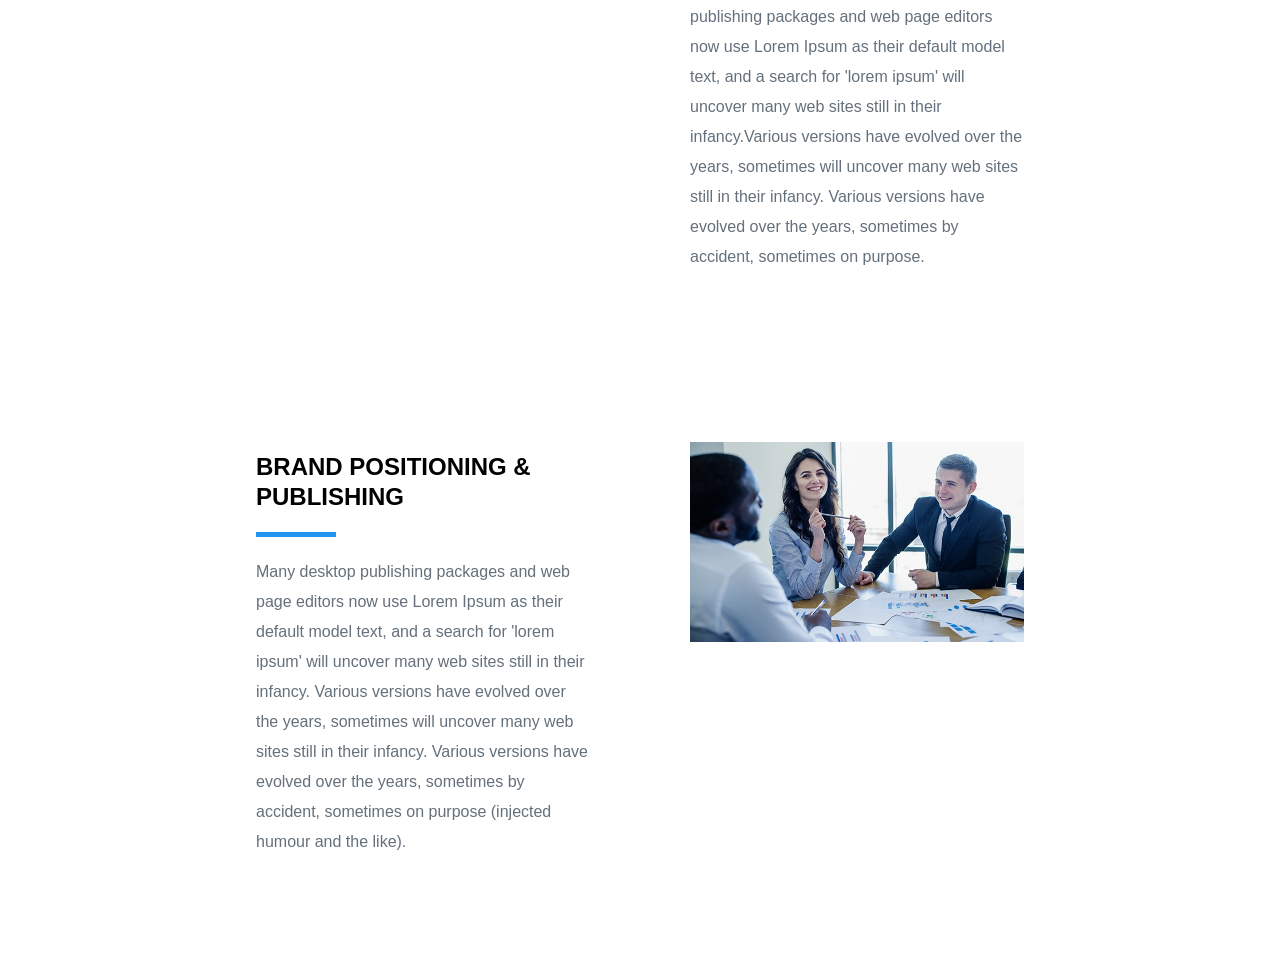
==== commit a80c4ae0: "adjusted flex containers and positioning fpr the grid section" ====
--- a/about.html
+++ b/about.html
@@ -160,41 +160,57 @@
              <!-- grid image -->
             
             <div class="gridIMG">
-                <img src="images/imgi_5_image-3 copy.jpg" alt="">
+                <img src="images/imgi_6_image-2 copy.jpg" alt="">
 
             </div>
 
             <!-- grid text -->
-             
+
             <div class="gridTXT">
-                <h2>Enviroment and <br> experiences</h2>
+                <h2>information architecture</h2>
                 <div class="underline"></div>
                 <p>
-                    Number one in our priority list is the success of our students, alumni and their employers. We work hard in the name of the success of our alumni – being among the best and holding the high employment rate. Many desktop publishing packages and web page editors now use Lorem Ipsum as their default model text, and a search for 'lorem ipsum' will uncover many web sites still in their infancy.
-
-Various versions have evolved over the years, sometimes will uncover many web sites still in their infancy. Various versions have evolved over the years, sometimes by accident, sometimes on purpose.
+                    Number one in our priority list is the success of 
+                    our students, alumni and their employers. 
+                    We work hard in the name of the success of our 
+                    alumni – being among the best and holding the 
+                    high employment rate. Many desktop publishing 
+                    packages and web page editors now use Lorem 
+                    Ipsum as their default model text, and a search 
+                    for 'lorem ipsum' will uncover many web sites 
+                    still in their infancy.Various versions have 
+                    evolved over the years, sometimes will uncover 
+                    many web sites still in their infancy.
+                     Various versions have evolved over the years,
+                      sometimes by accident, sometimes on purpose.
                 </p>
                
         </div>
     </section>
+
+    <!-- Third Grid -->
 
      <section id="gridContainer">
         <div class="gridParent">
             <div class="gridTXT">
-                <h2>Enviroment and <br> experiences</h2>
+                <h2>brand positioning & <br> publishing</h2>
                 <div class="underline"></div>
                 <p>
-                    At Business Box, we design environments 
-                    that inspire and create experiences that last. 
-                    Through innovation, community insight, and a
-                     commitment to trust and sustainability, we 
-                     transform spaces into meaningful places that 
-                     enrich lives.
+                    Many desktop publishing packages and web 
+                    page editors now use Lorem Ipsum as their
+                     default model text, and a search for 
+                     'lorem ipsum' will uncover many web sites 
+                     still in their infancy. Various versions 
+                     have evolved over the years, sometimes will
+                      uncover many web sites still in their infancy. 
+                      Various versions have evolved over the years, 
+                      sometimes by accident, sometimes on purpose 
+                      (injected humour and the like).
                 </p>
                 <!-- grid image -->
             </div>
             <div class="gridIMG">
-                <img src="images/imgi_5_image-3 copy.jpg" alt="">
+                <img src="images/imgi_7_image-1.jpg" alt="">
 
             </div>
         </div>
--- a/trueNorth.css
+++ b/trueNorth.css
@@ -1057,13 +1057,13 @@
 #gridContainer{
     width: 100%;
     height: auto;
-    margin: 10px;
+    margin: 50px 0;
     display: flex;
     justify-content: center;
 
 }
 .gridParent{
-    width: 50%;
+    width: 60%;
     height: auto;
     margin: 50px 0;
     display: flex;
@@ -1071,7 +1071,7 @@
 }
 .gridTXT{
     display: inline-block;
-    width: 40%;
+    width: 50%;
     font-family: roboto, sans-serif;
     font-size: 1rem;
     line-height: 30px;
@@ -1087,7 +1087,7 @@
     margin: 20px 0;
 }
 .gridIMG{
-    width: 60%;
+    width: 50%;
 }
 .gridIMG img{
     width: 100%;
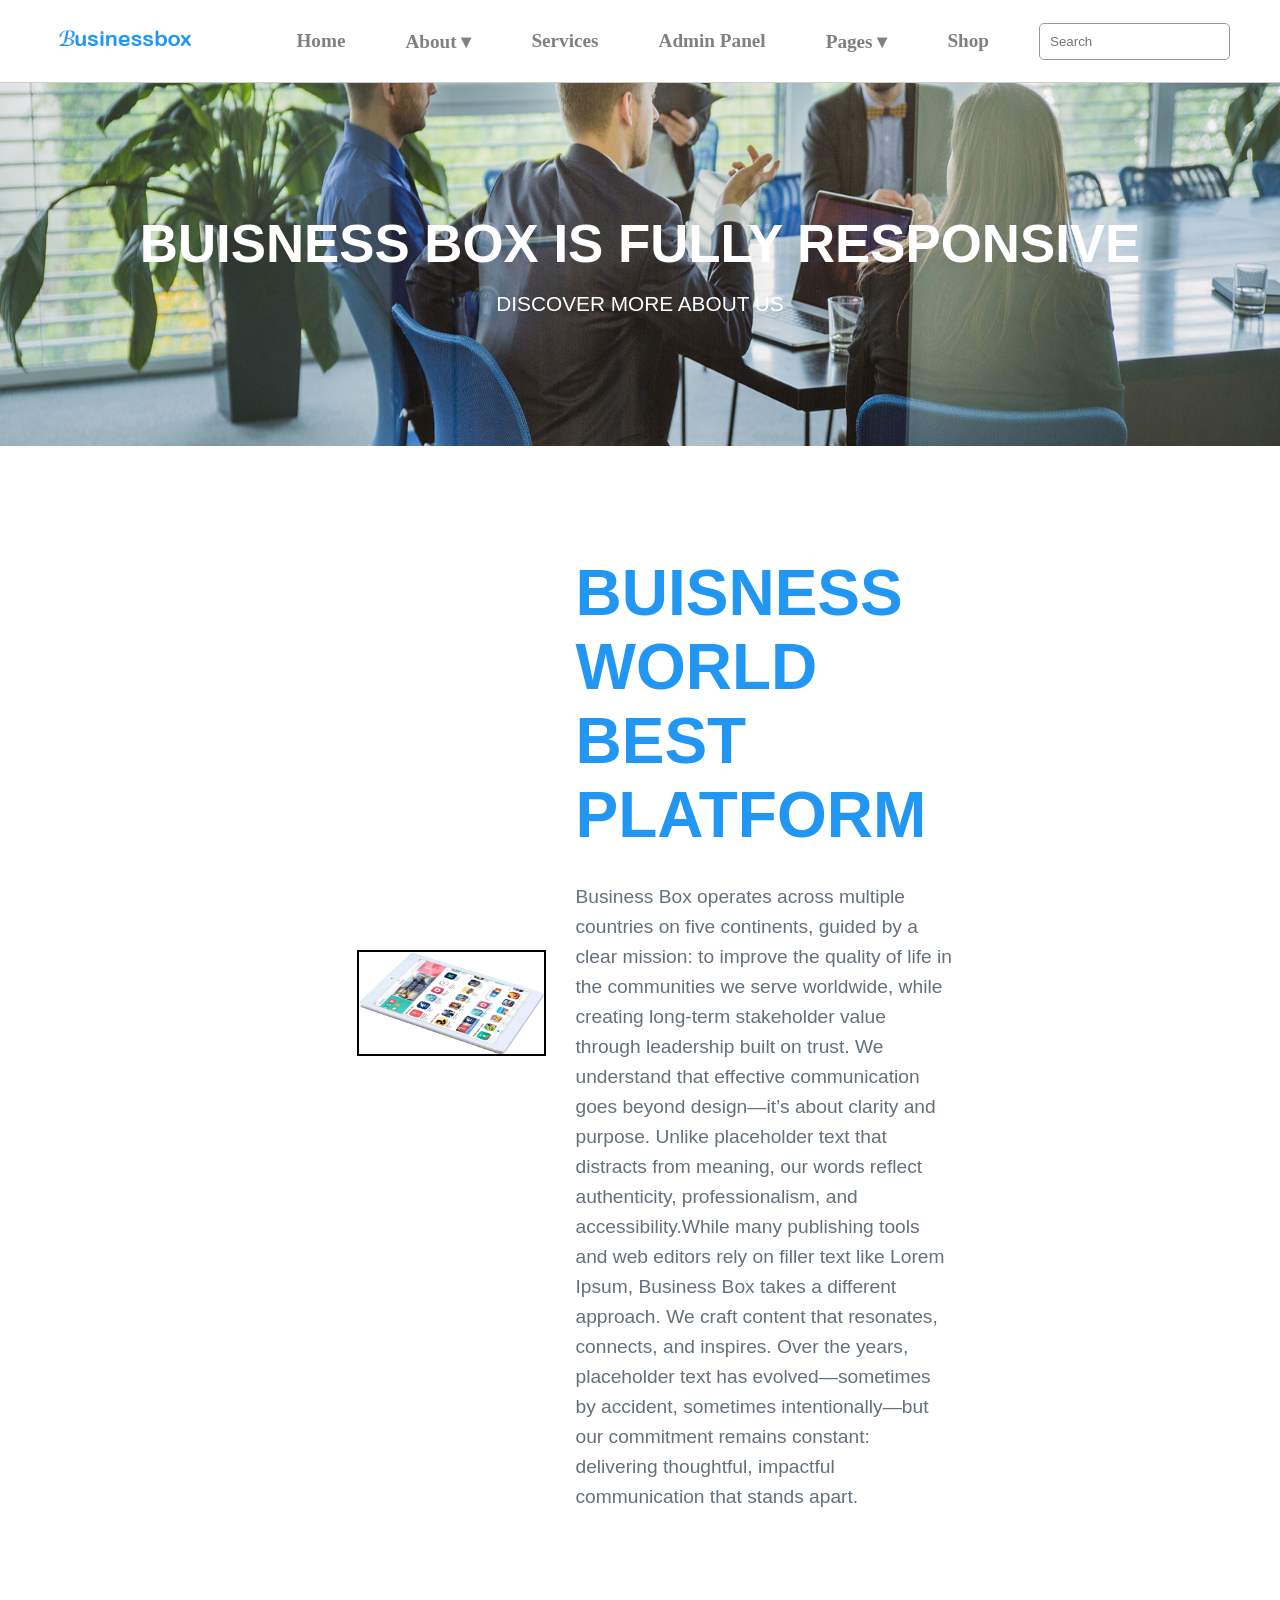
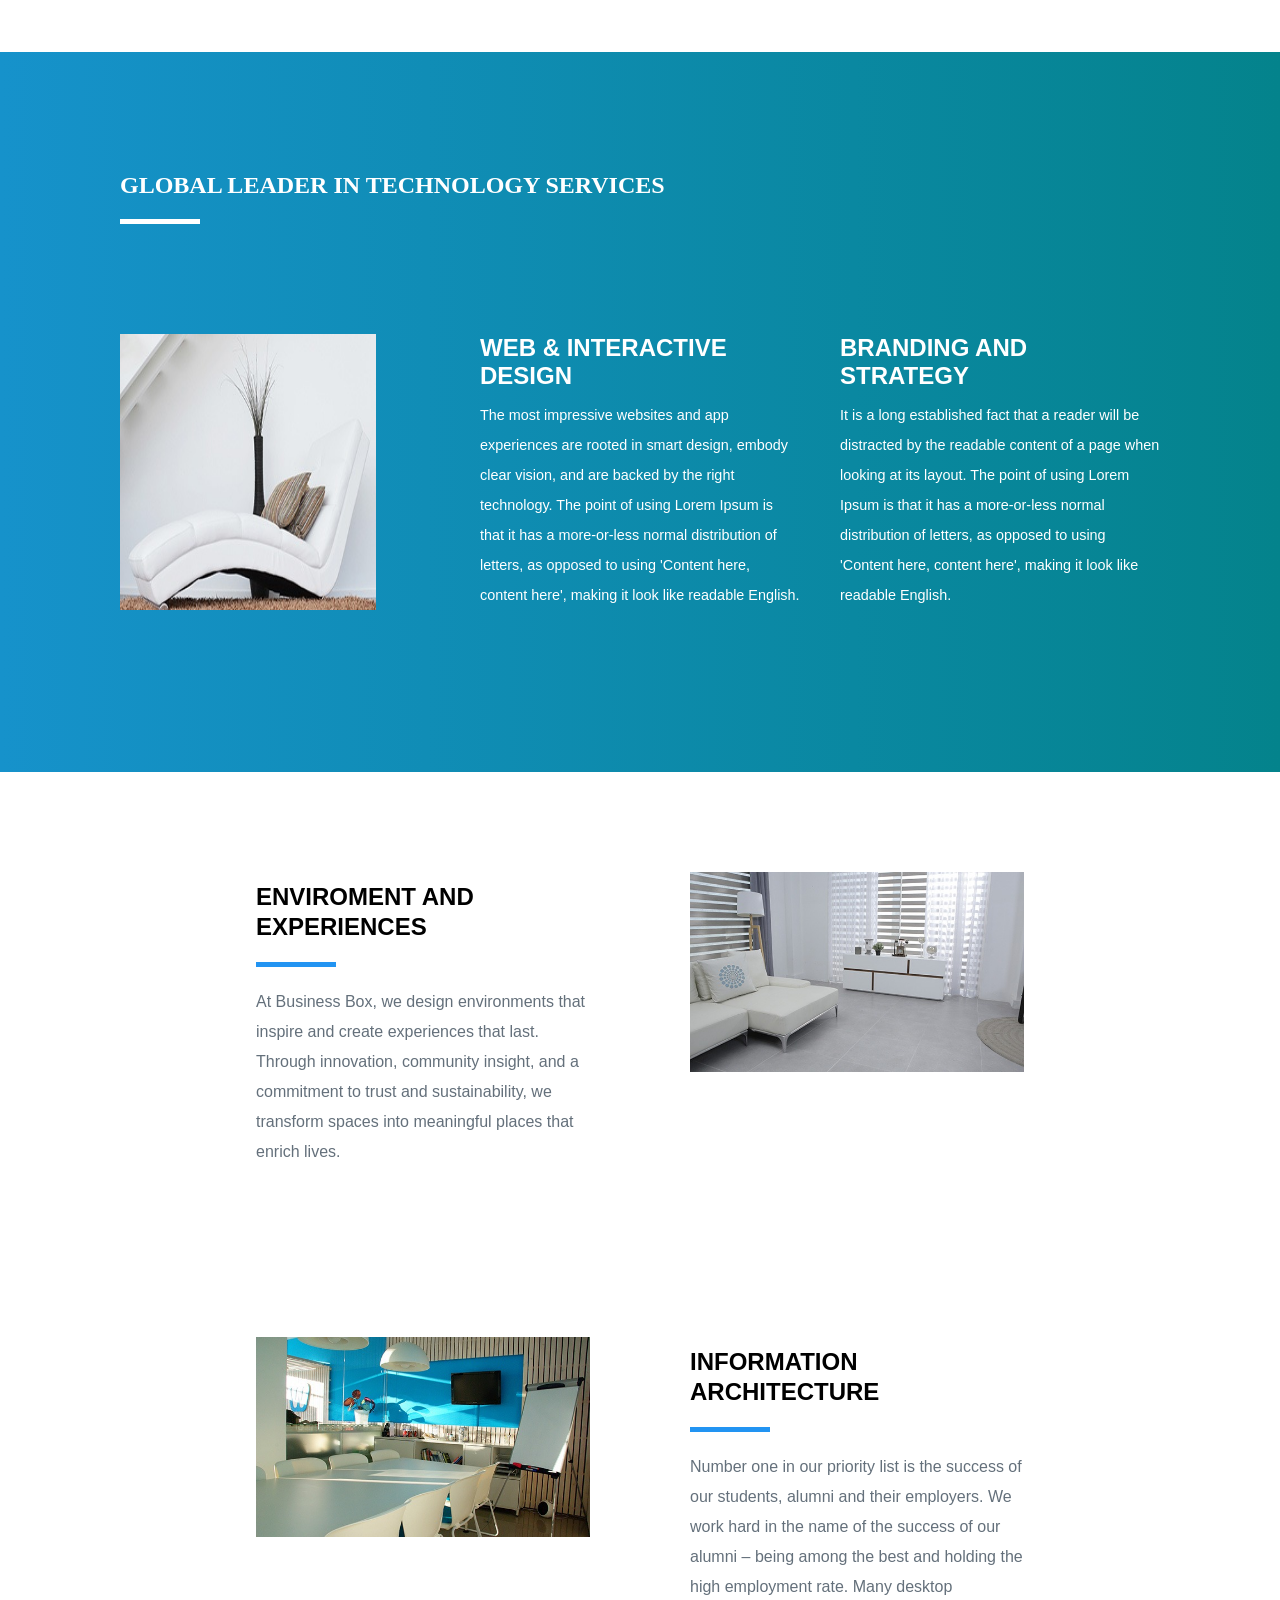
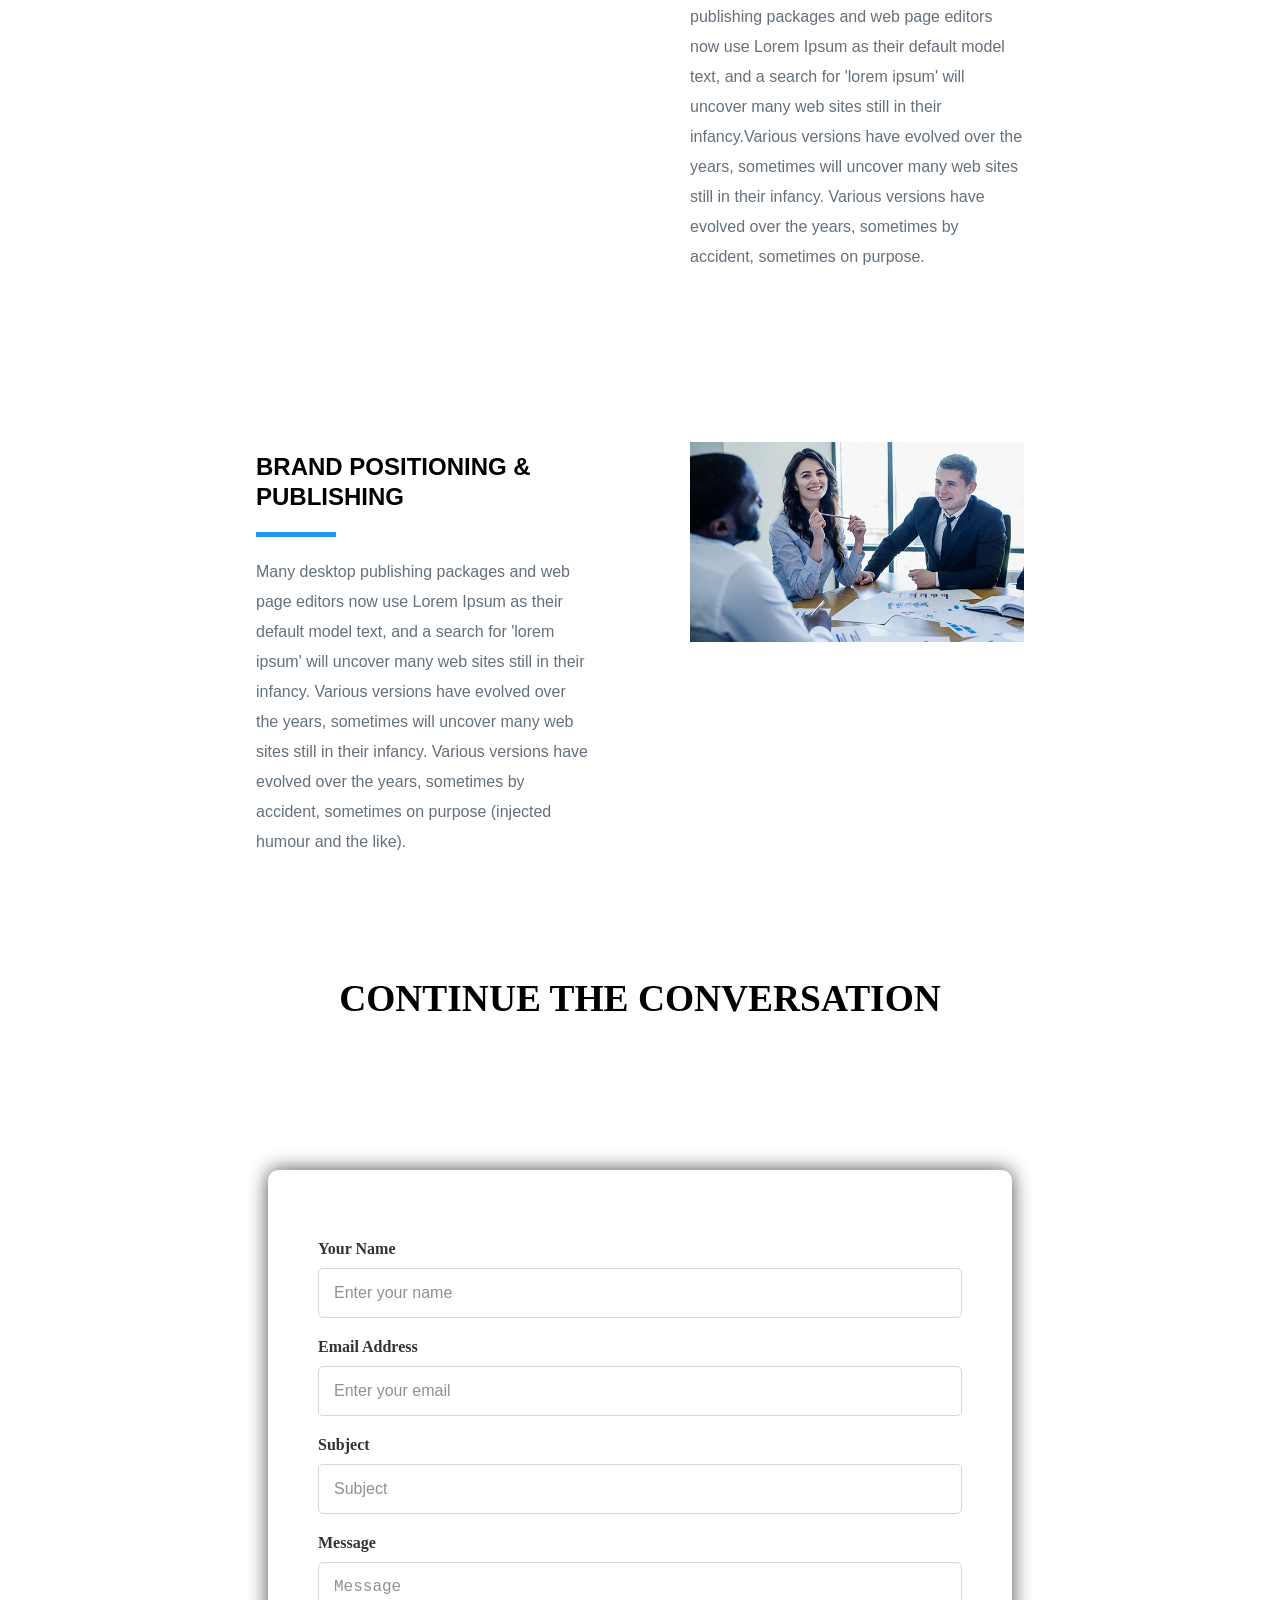
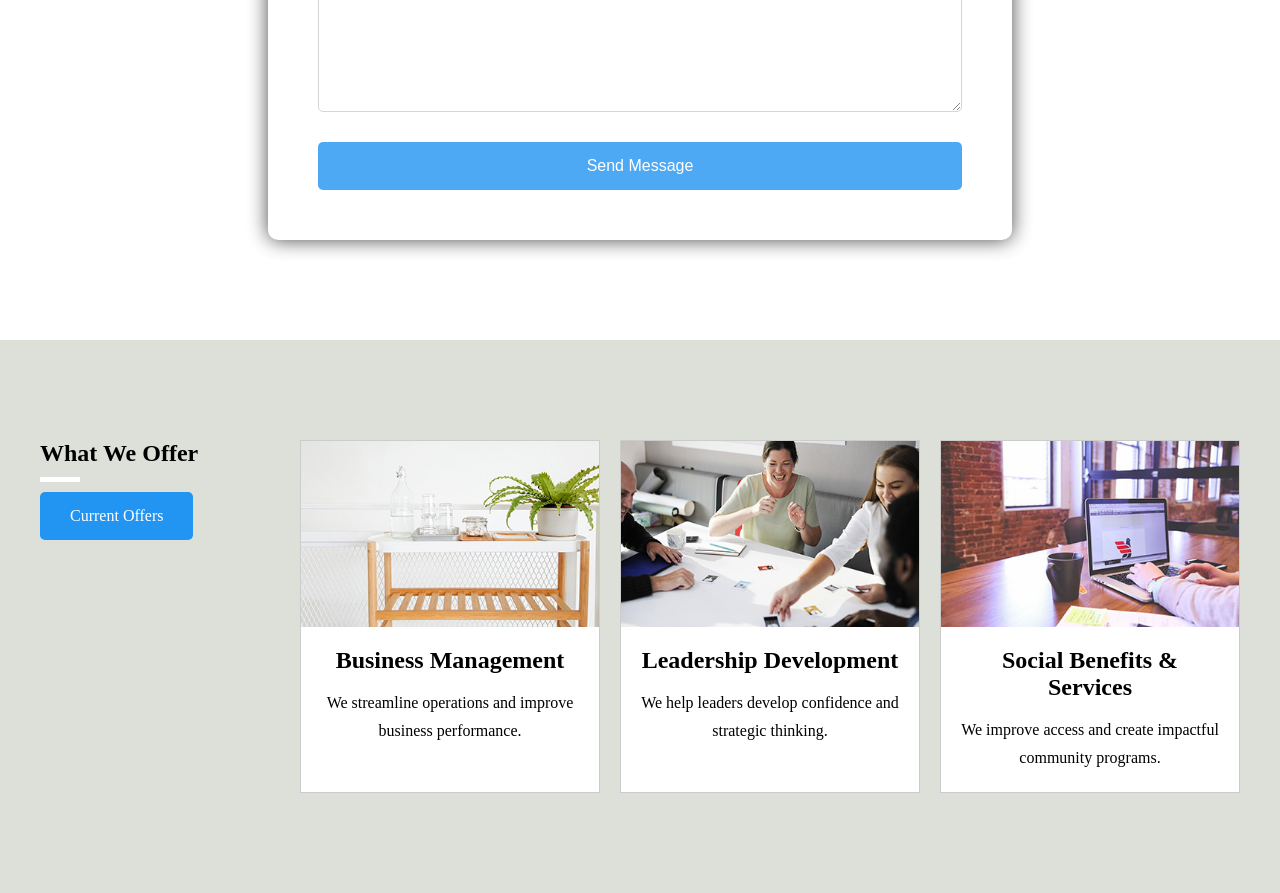
==== commit 75d5658c: "added, contact section, as well as the offers section, then changed hover effect on the contact butt" ====
--- a/about.html
+++ b/about.html
@@ -216,6 +216,192 @@
         </div>
     </section>
 
+
+     <!--CONTACT SECTION -->
+
+    <div class="contactHeader">
+        <h3>
+            Continue The Conversation
+        </h3>
+    </div>
+    <section id="contact">
+
+        <!-- form container -->
+        <div id="formContainer">
+
+            <form action="">
+
+                <!-- form heading -->
+                
+                <!-- name input -->
+
+                <label for="name">
+                    Your Name
+                </label>
+
+                <input type="text"
+                    id="name"
+                    placeholder="Enter your name">
+
+                <!-- email input -->
+                 
+                <label for="email">
+                    Email Address
+                </label>
+
+                <input type="email"
+                    id="email"
+                    placeholder="Enter your email">
+                <!-- subject input -->
+                <label for="subject">
+                    Subject
+                </label>
+
+                <input type="text"
+                    id="subject" placeholder="Subject">
+                <!-- message textarea -->
+                <label for="message">
+                    Message
+                </label>
+                <textarea id="message" placeholder="Message"></textarea>
+                <!-- submit button -->
+                <button type="submit">
+                    Send Message
+                </button>
+            </form>
+        </div>
+
+    </section>
+
+    <!--OFFERS SECTION -->
+    
+    <section id="offers">
+
+        <!-- left side content -->
+
+        <div id="offerLeft">
+
+            <h1>What We Offer</h1>
+
+            <!-- decorative line -->
+            <div class="line"></div>
+
+            <!-- offer button -->
+            <div class="offerBTN">
+
+                <a href="offers.html">Current Offers</a>
+
+            </div>
+
+        </div>
+
+        <!--OFFER CARD 1--> 
+
+        <div class="offerContainer">
+
+            <!-- image container -->
+            <div class="overlayContainer">
+
+                <img src="images/news-11.jpg" alt="Business Management">
+
+                <!-- hover overlay -->
+                <div class="overlay">
+
+                    <div class="hoverLink">
+
+                        <a href="business.html">
+                            Read More
+                        </a>
+
+                    </div>
+
+                </div>
+
+            </div>
+
+            <!-- offer text -->
+            <div class="offerTXT">
+
+                <h2>Business Management</h2>
+
+                <p>
+                    We streamline operations and improve business performance.
+                </p>
+
+            </div>
+
+        </div>
+
+        <!--OFFER CARD 2 -->
+
+        <div class="offerContainer">
+
+            <div class="overlayContainer">
+
+                <img src="images/news-13.jpg" alt="Leadership Development">
+
+                <div class="overlay">
+
+                    <div class="hoverLink">
+
+                        <a href="business.html">
+                            Read More
+                        </a>
+
+                    </div>
+
+                </div>
+
+            </div>
+
+            <div class="offerTXT">
+
+                <h2>Leadership Development</h2>
+
+                <p>
+                    We help leaders develop confidence and strategic thinking.
+                </p>
+
+            </div>
+
+        </div>
+
+        <!--OFFER CARD 3-->
+
+        <div class="offerContainer">
+
+            <div class="overlayContainer">
+
+                <img src="images/news-14.jpg" alt="Social Benefits">
+
+                <div class="overlay">
+
+                    <div class="hoverLink">
+
+                        <a href="business.html">
+                            Read More
+                        </a>
+
+                    </div>
+                </div>
+            </div>
+            <div class="offerTXT">
+
+                <h2>Social Benefits & Services</h2>
+
+                <p>
+                    We improve access and create impactful community programs.
+                </p>
+
+            </div>
+
+        </div>
+
+    </section>
+
+
+
+
         
         
      
--- a/trueNorth.css
+++ b/trueNorth.css
@@ -394,6 +394,9 @@
 .offerBTN a{
 
     display: inline-block;
+    text-transform: capitalize;
+    border: none;
+    border-radius: 5px;
 
     padding: 15px 30px;
 
@@ -402,6 +405,11 @@
     color: white;
 
     text-decoration: none;
+}
+/* offerBTN hover effect */
+.offerBTN a:hover{
+    background-color: white;
+    color: black;
 }
 
 
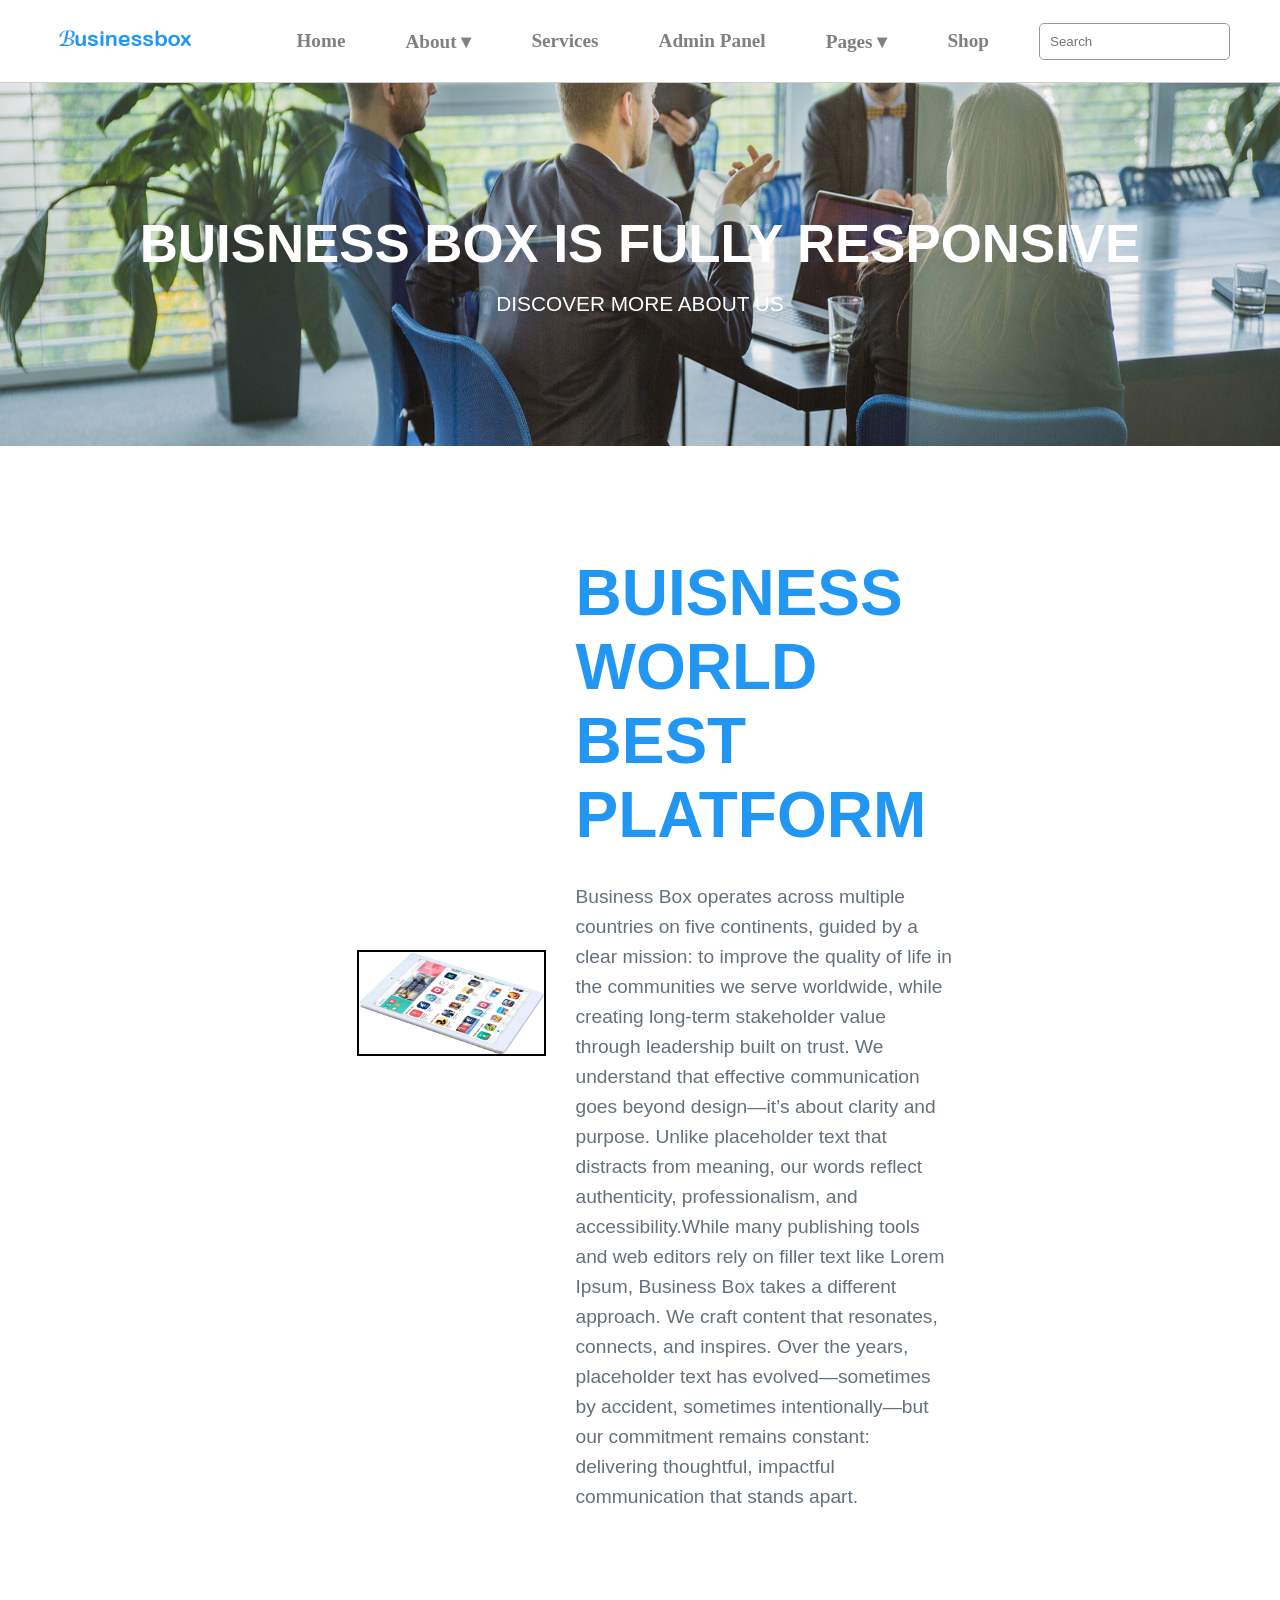
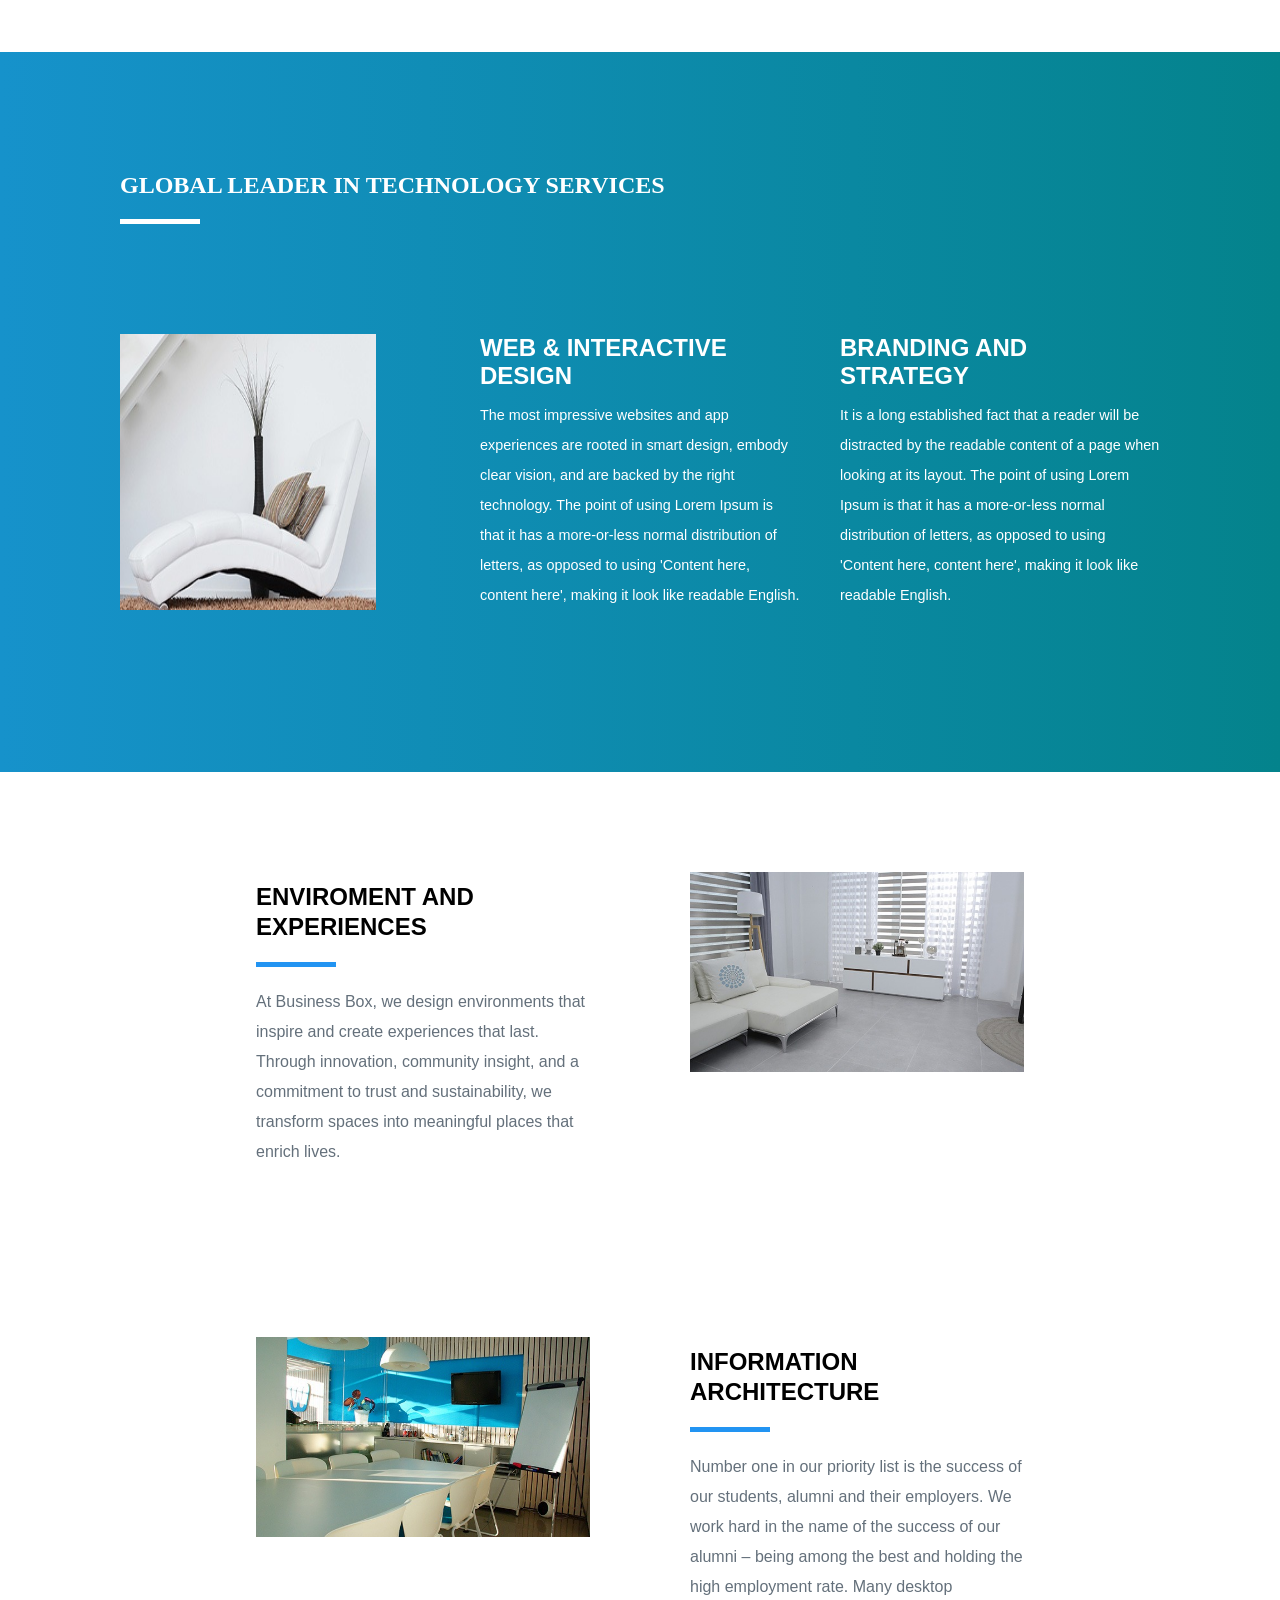
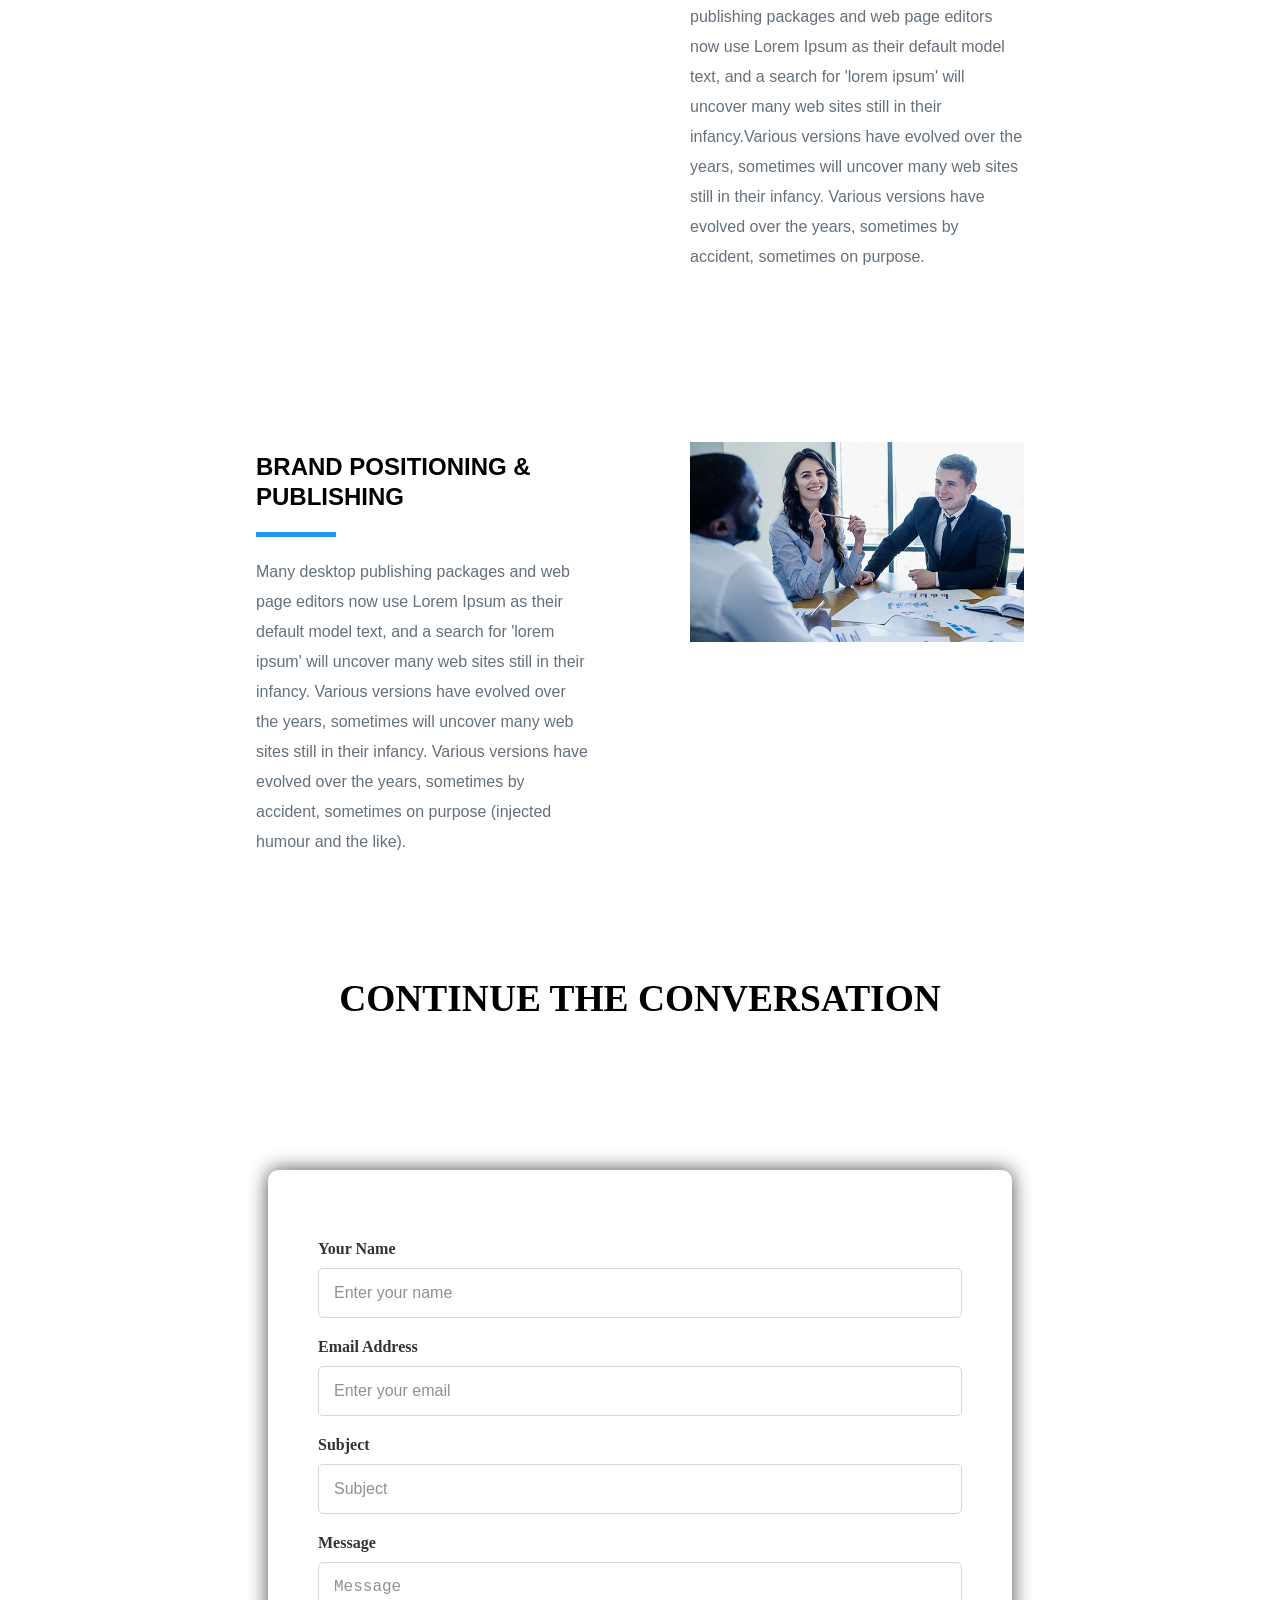
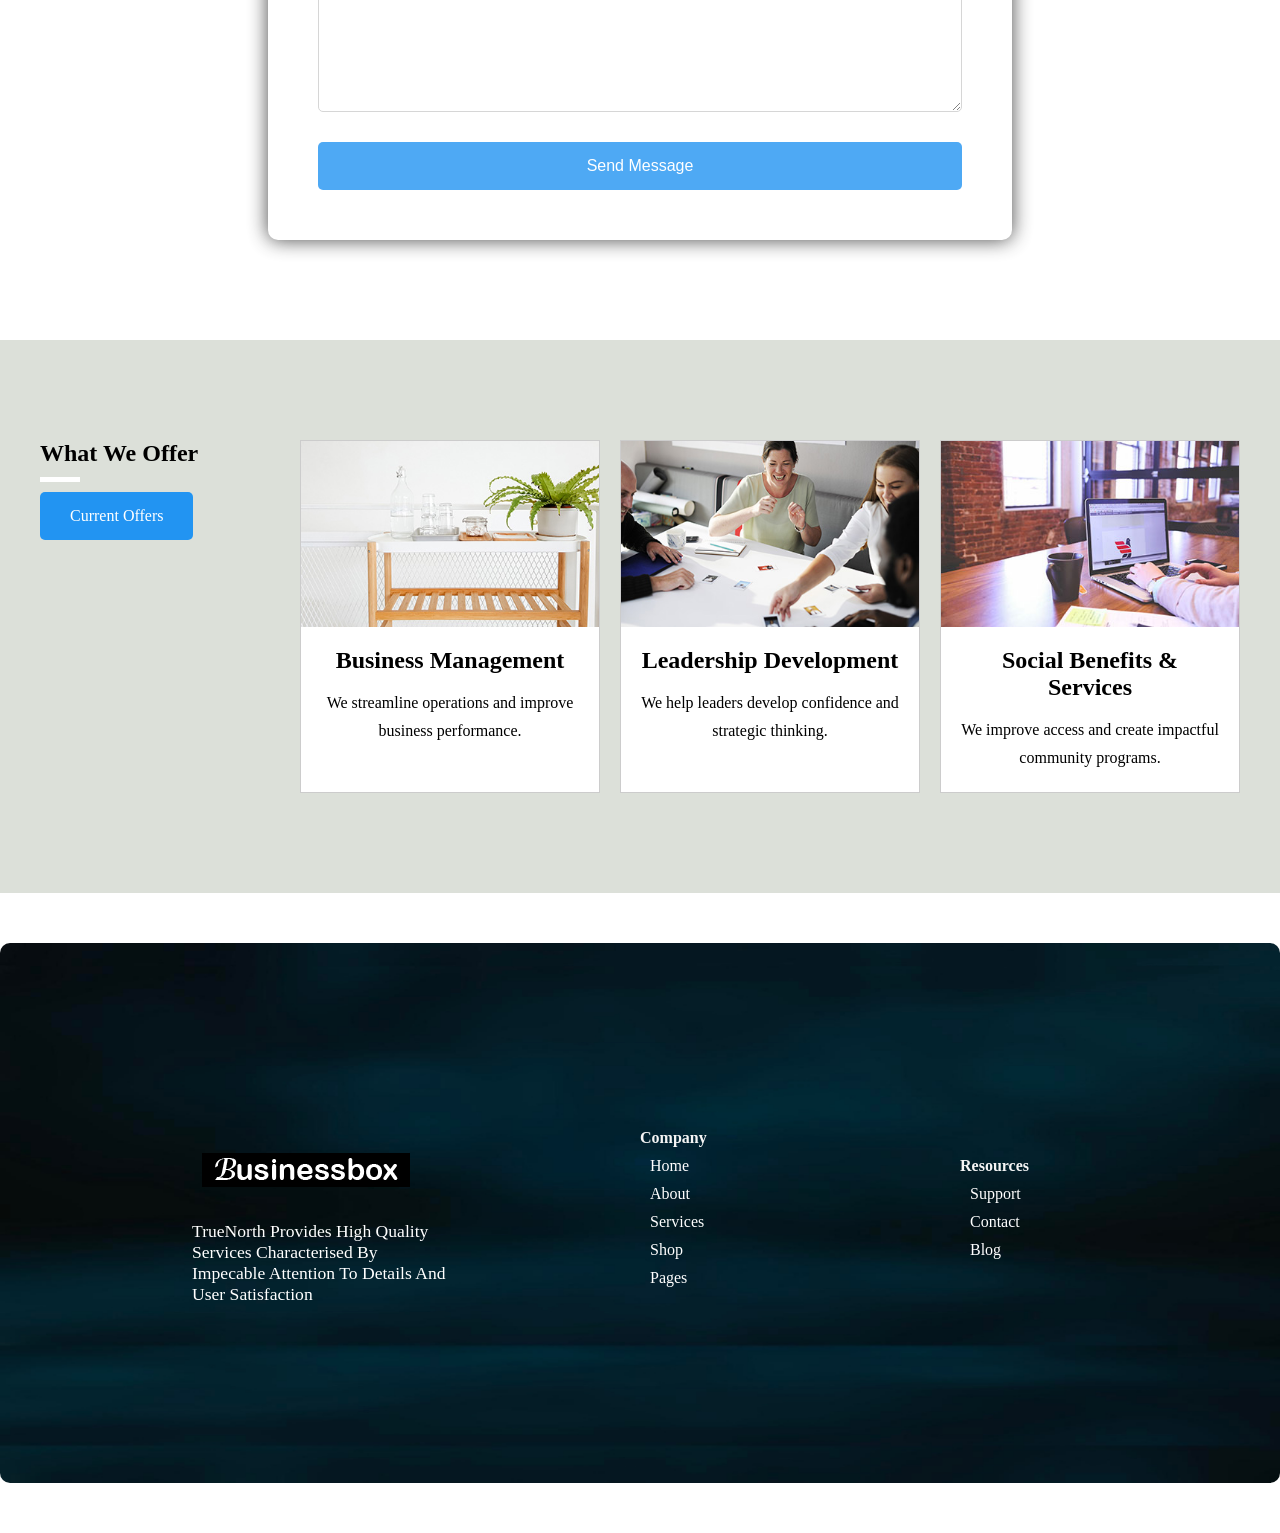
==== commit d418e5c8: "created a footet section for the abuut page" ====
--- a/about.html
+++ b/about.html
@@ -399,6 +399,41 @@
 
     </section>
 
+     <!-- footer section -->
+    <div id="footer">
+        <div class="footerContainer">
+            <div class="aboutLogo">
+                <img src="images/logo-w.png" alt="" 
+                style="background-color: black; margin: 30px 10px;">
+                <p>trueNorth provides high quality services characterised by
+                     impecable attention to details and user satisfaction</p>
+            </div>
+            <!-- footer company section -->
+
+            <div class="company">
+                <h4 style="color: whitesmoke; text-transform: capitalize">company</h4>
+               <nav class="bottomNav">
+                    <a href="index.html">Home</a>
+                    <a href="about.html">about</a>
+                    <a href="services.html">Services</a>
+                    <a href="shop.html">shop</a>
+                    <a href="pages.html">pages</a>
+                </nav>
+            </div>
+            
+            <!-- Footer Resources section -->
+
+            <div class="resources">
+                <h4 style="color: whitesmoke; text-transform: capitalize">Resources</h4>
+                <nav class="bottomNav">
+                    <a href="support.html">support</a>
+                    <a href="contact.html">Contact</a>
+                    <a href="blog.html">blog</a>
+                    </nav>
+            </div>
+        </div>
+    </div>
+
 
 
 
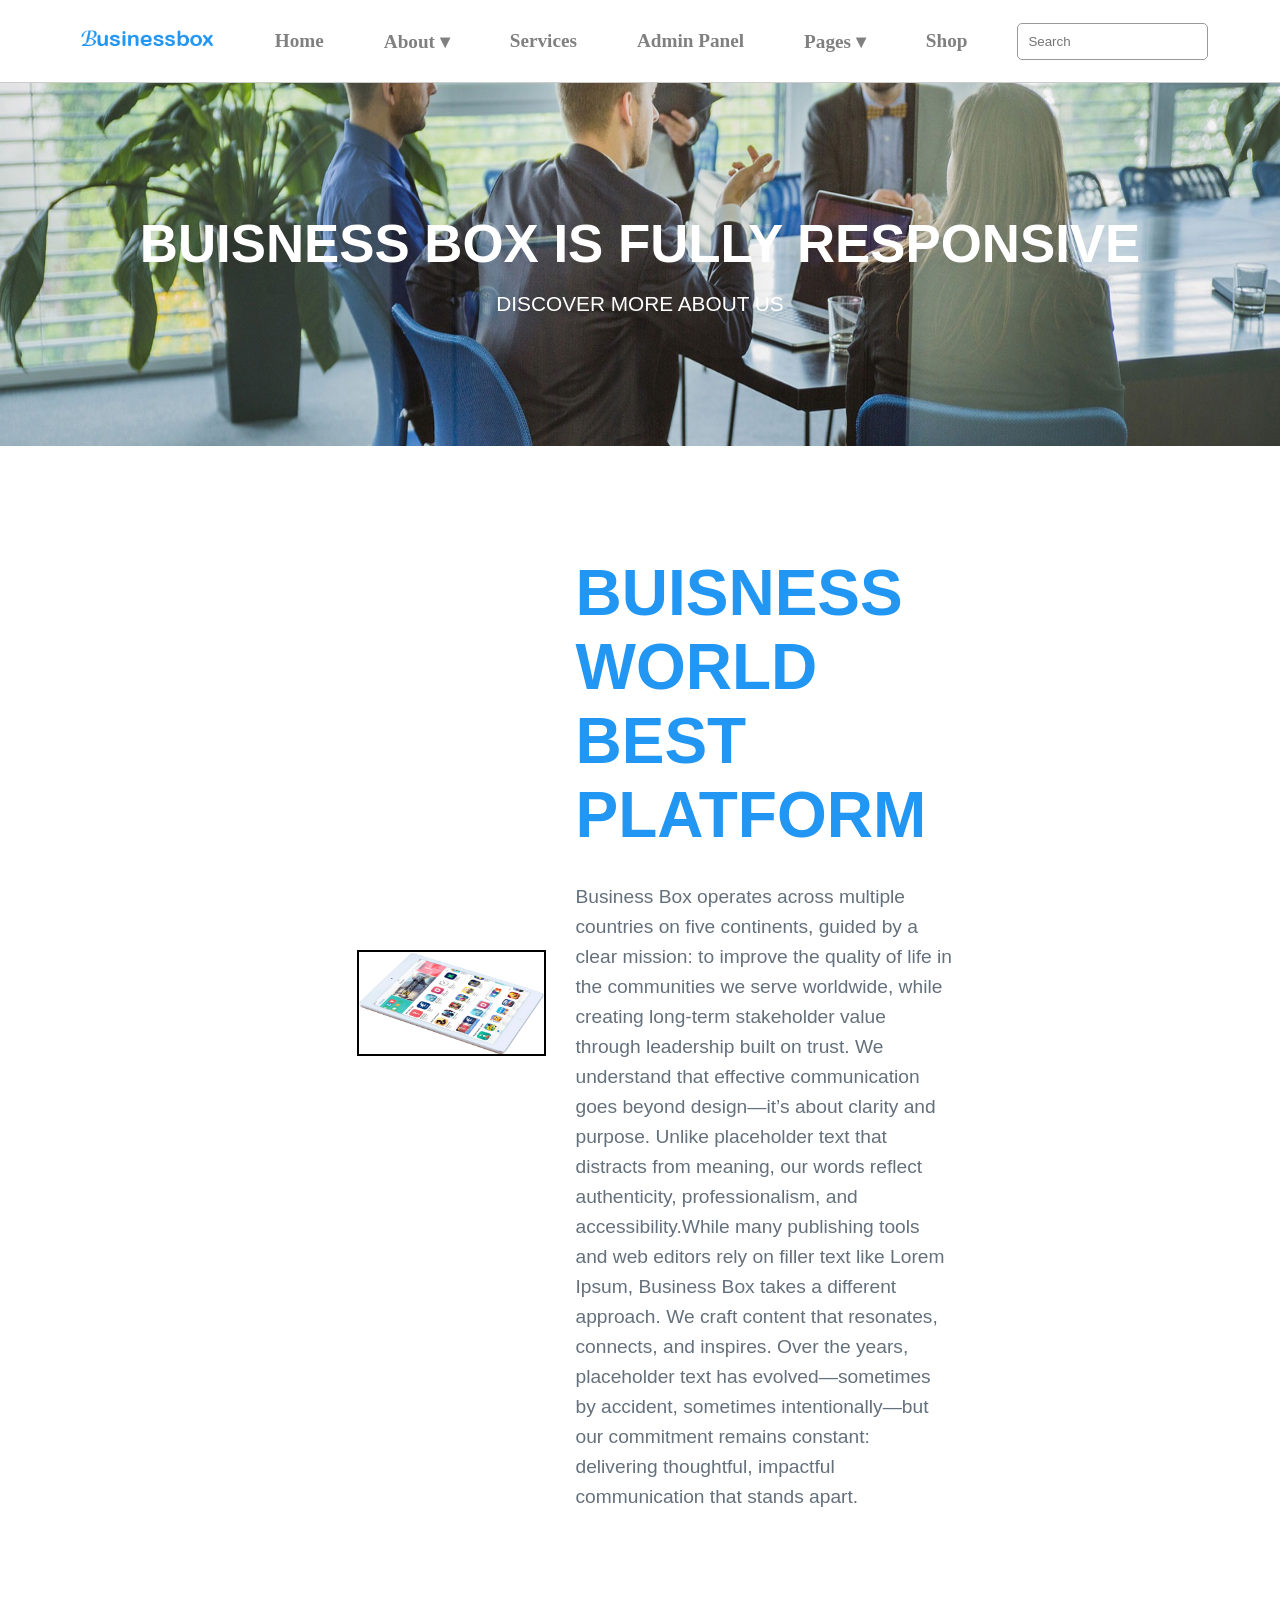
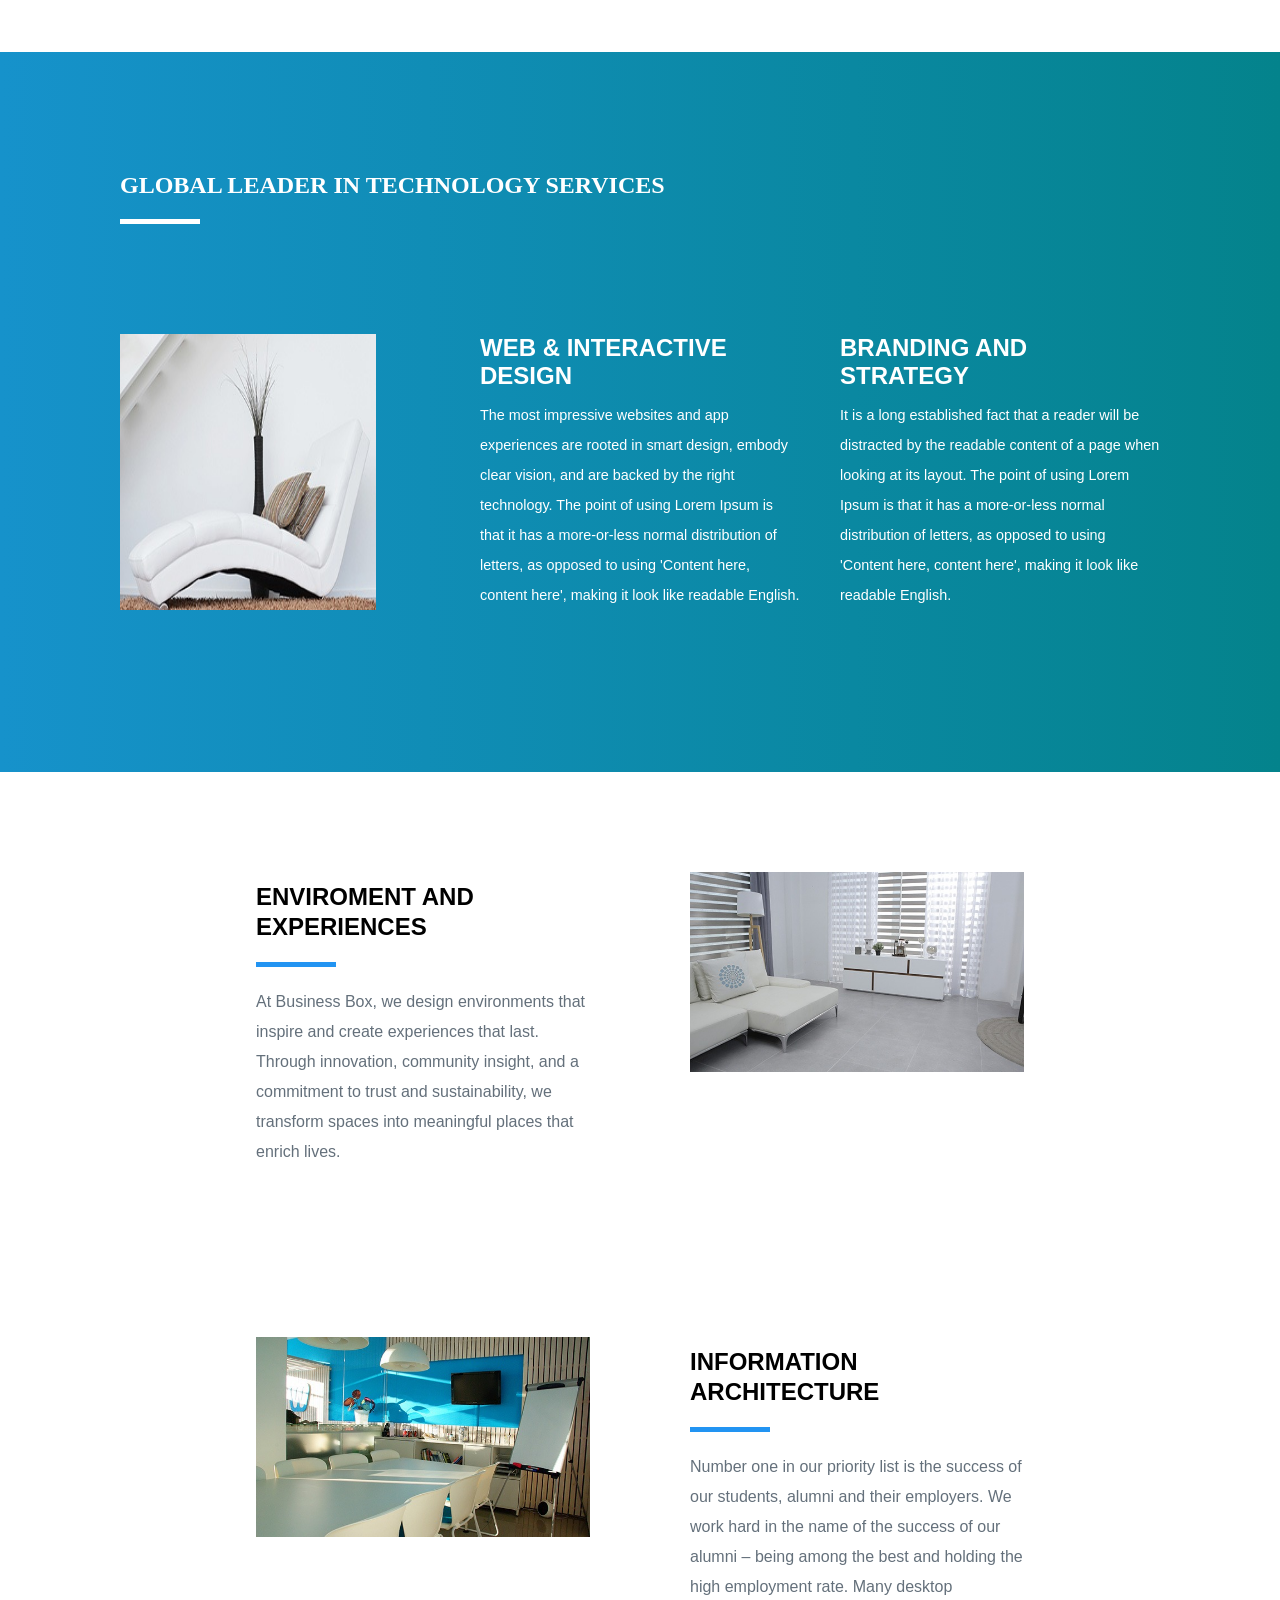
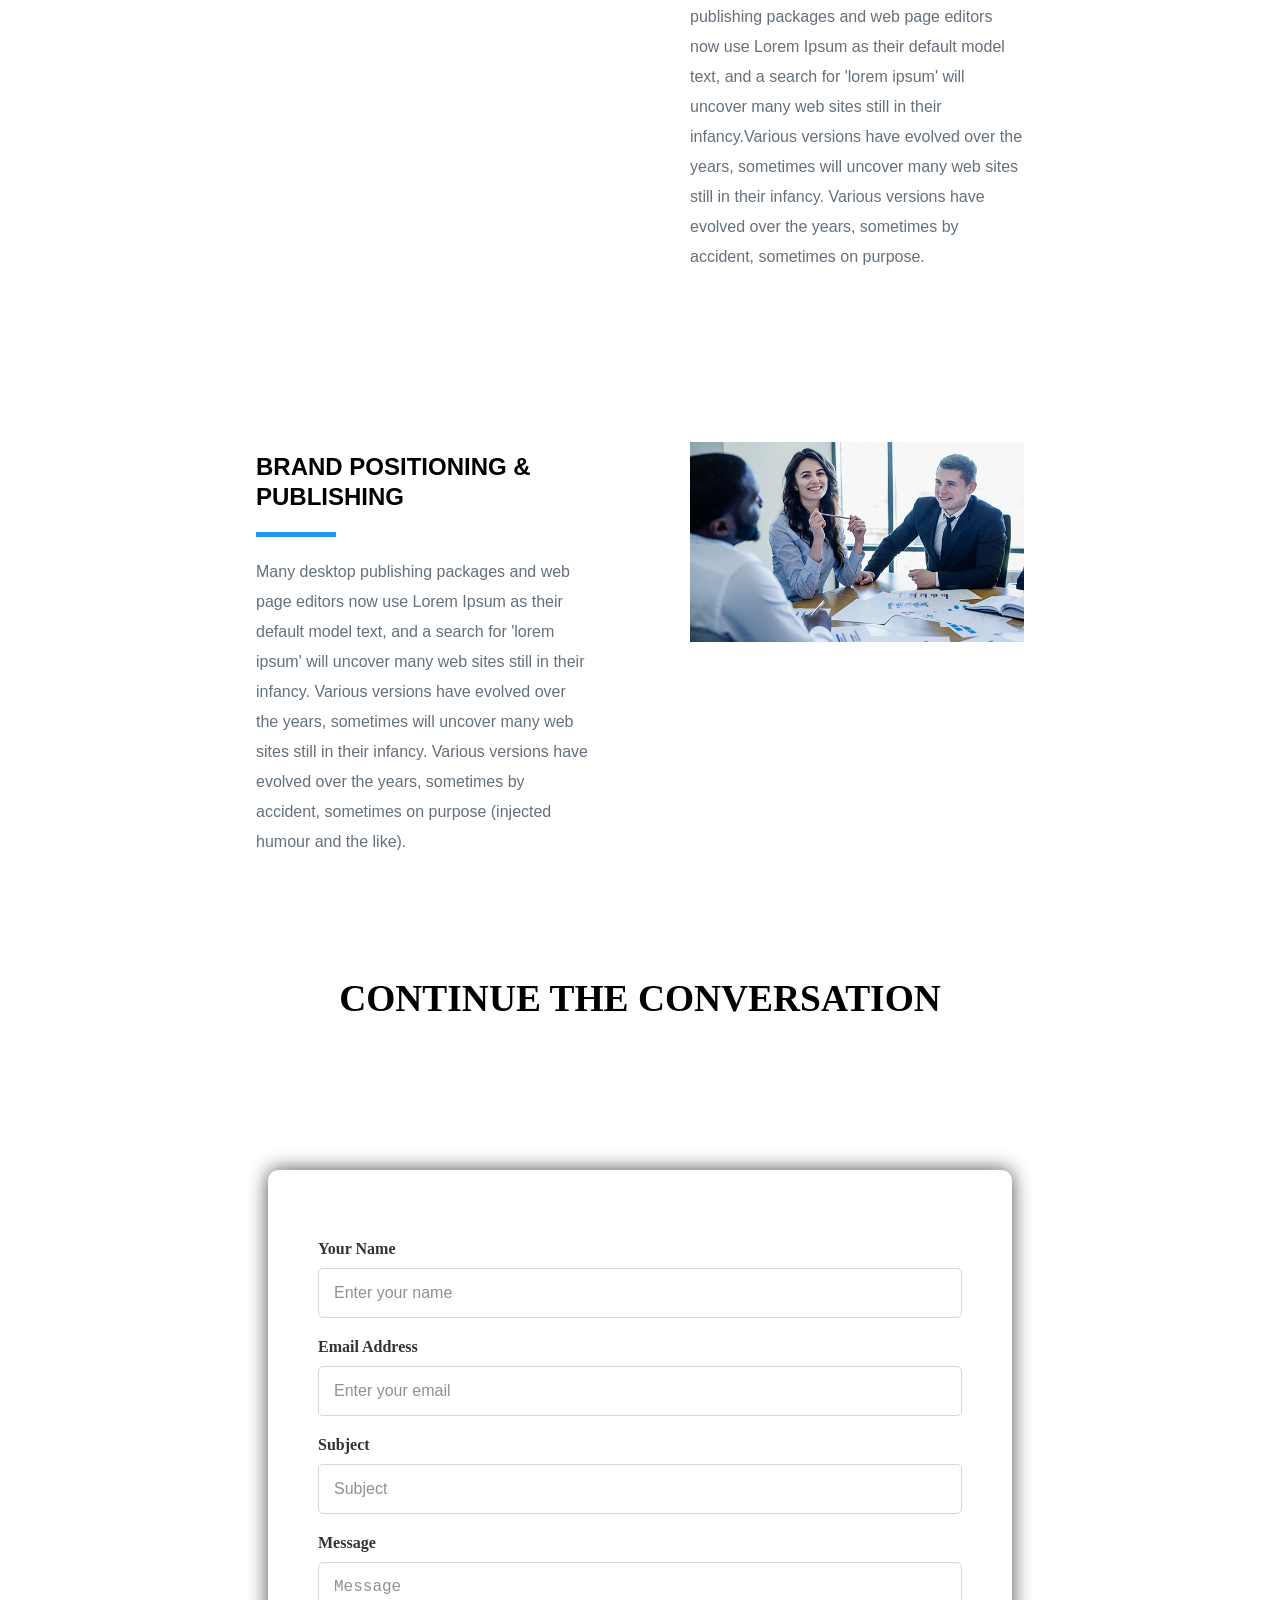
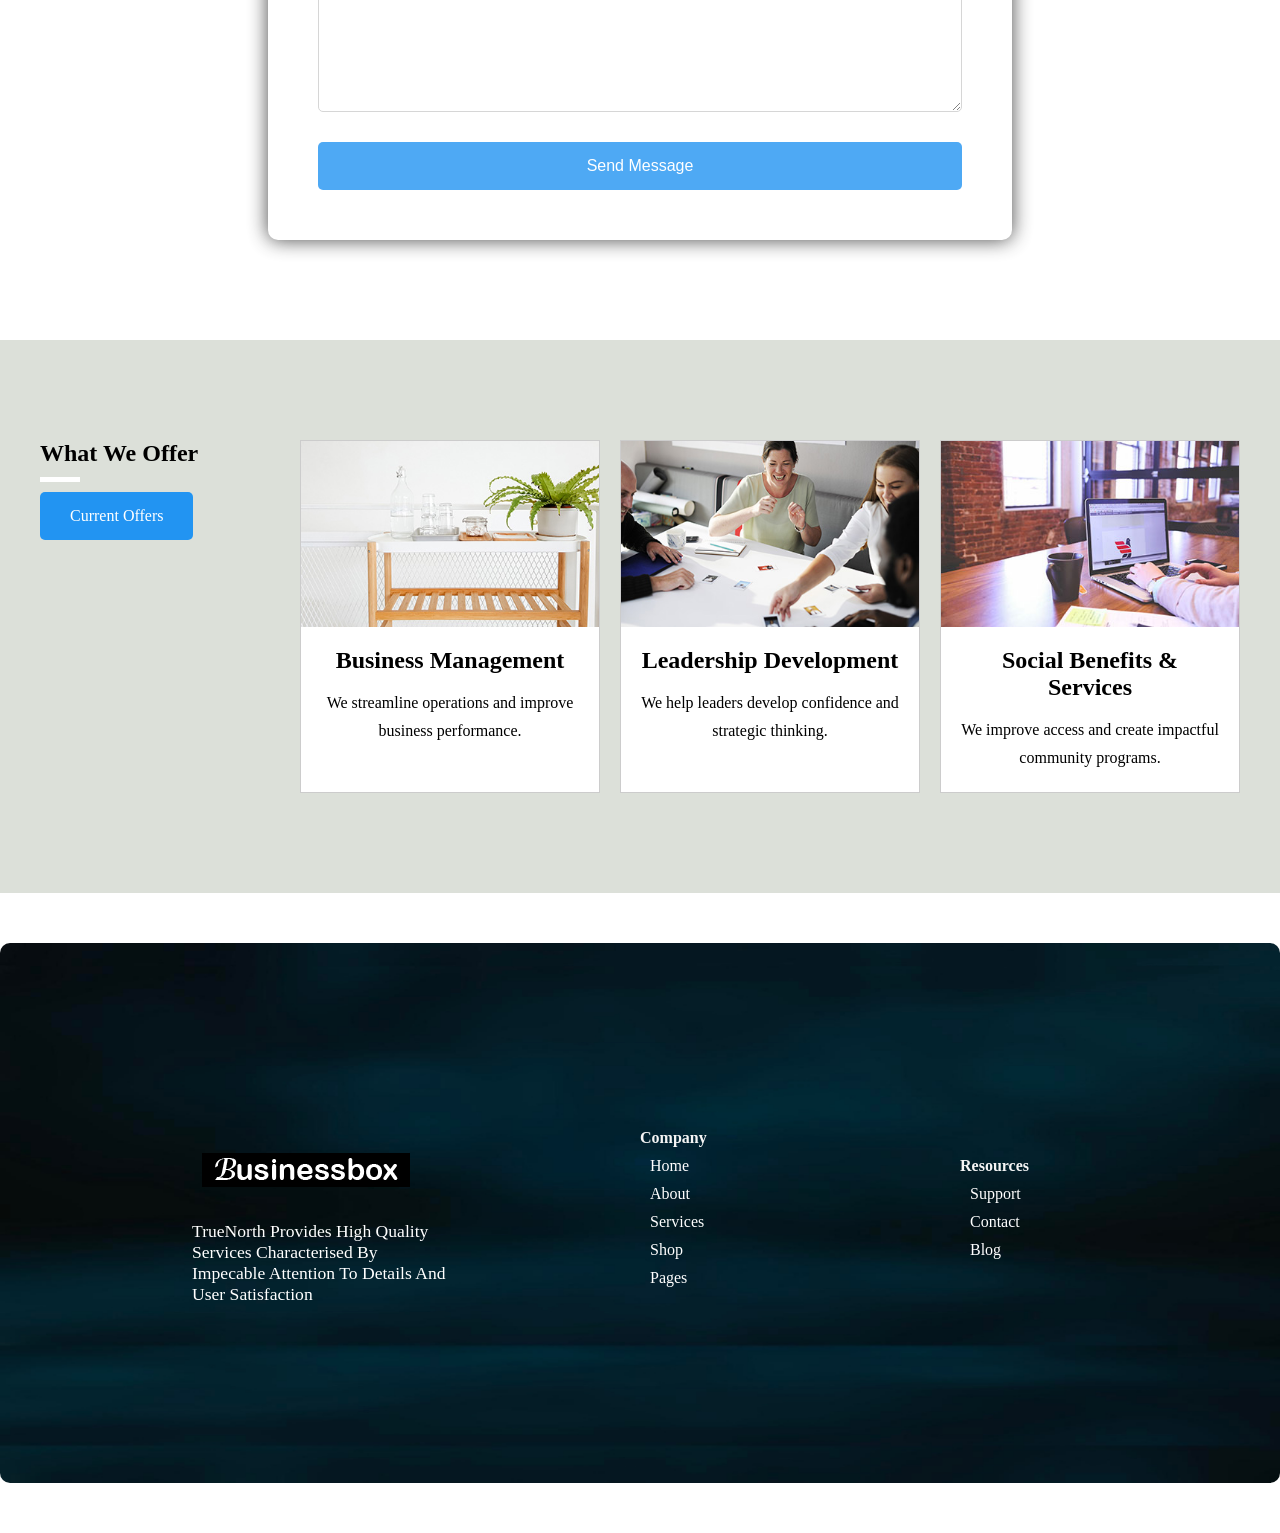
==== commit 5dd46111: "added paintbrush icon to the icons directory" ====
--- a/about.html
+++ b/about.html
@@ -3,7 +3,7 @@
 <head>
      <meta charset="UTF-8">
      <meta name="viewport" content="width=device-width, initial-scale=1.0">
-     <title>About us</title>
+     <title>About</title>
      <link rel="stylesheet" href="trueNorth.css">
 </head>
 <body>
--- a/trueNorth.css
+++ b/trueNorth.css
@@ -24,7 +24,7 @@
 
     /* horizontal alignment */
     display: flex;
-    justify-content: space-between;
+    justify-content: space-around;
     align-items: center;
     border-bottom: solid 1px #ccc;
 }
@@ -38,7 +38,6 @@
 #topNav{
     display: flex;
     align-items: center;
-    justify-content: center;
     gap: 40px;
 }
 /* dropdown parent */
@@ -239,8 +238,8 @@
     border: none;
 }
 
-
 /* paragraph */
+
 .commitmentContent p{
 
     line-height: 30px;
@@ -248,14 +247,14 @@
     color: #717171;
 }
 
-
 /* button container */
+
 .readMoreBtn{
     margin-top: 40px;
 }
 
-
 /* read more button */
+
 .readMoreBtn a{
 
     padding: 15px 40px;
@@ -1099,4 +1098,85 @@
 }
 .gridIMG img{
     width: 100%;
-}+}
+
+
+/* .........SERVICES PAGE...... */
+
+/* Service hero section */
+
+#serviceHero{
+    width: 100%;
+    min-height: 40vh;
+    background-image: url(images/serviceHeroIMG.jpg);
+    background-size: cover;
+    background-size: 100% 100%;
+    background-repeat: no-repeat;
+    background-position: center;
+
+}
+/* service hero text */
+
+.serviceHeroTXT{
+    background-color: none;
+    width: 100%;
+    display: inline-block;
+    padding: 130px;
+    height: auto;
+    font-family: Roboto, sans-serif;
+    text-align: center;
+}
+
+.serviceHeroTXT h3{
+    color: white;
+    font-family: inherit;
+    text-transform: uppercase;
+    font-size: 3.3em;
+}
+.serviceHeroTXT p{
+    color: white;
+    font-family: inherit;
+    font-size: 1.3rem;
+    text-transform: uppercase;
+}
+
+/* service hero image slightly dark background effect */
+
+.serviceHeroTXT{
+    border: solid 5px white;
+    background-color: rgba(0,0,0,0.2);
+    min-height: 40vh;
+
+    text-align: center;
+}
+
+/* Our committment Section */
+#ourCommitment{
+    width: 100%;
+    margin: 100px 0;
+    padding: 10px;
+    text-align: center;
+    display: flex;
+    justify-content: center;
+
+}
+#ourCommitment .vow{
+    width: 50%;
+    text-align: center;
+    margin: auto;
+
+}
+.vow h1{
+    font-family: roboto, sans-serif;
+    font-size: 3rem;
+    text-transform: uppercase;
+
+}
+.vow p{
+    font-family: papyrus;
+    margin: 20px 0;
+    text-align: center;
+    color:#717171;
+    font-size: 1.1rem;
+    line-height: 25px;
+}
